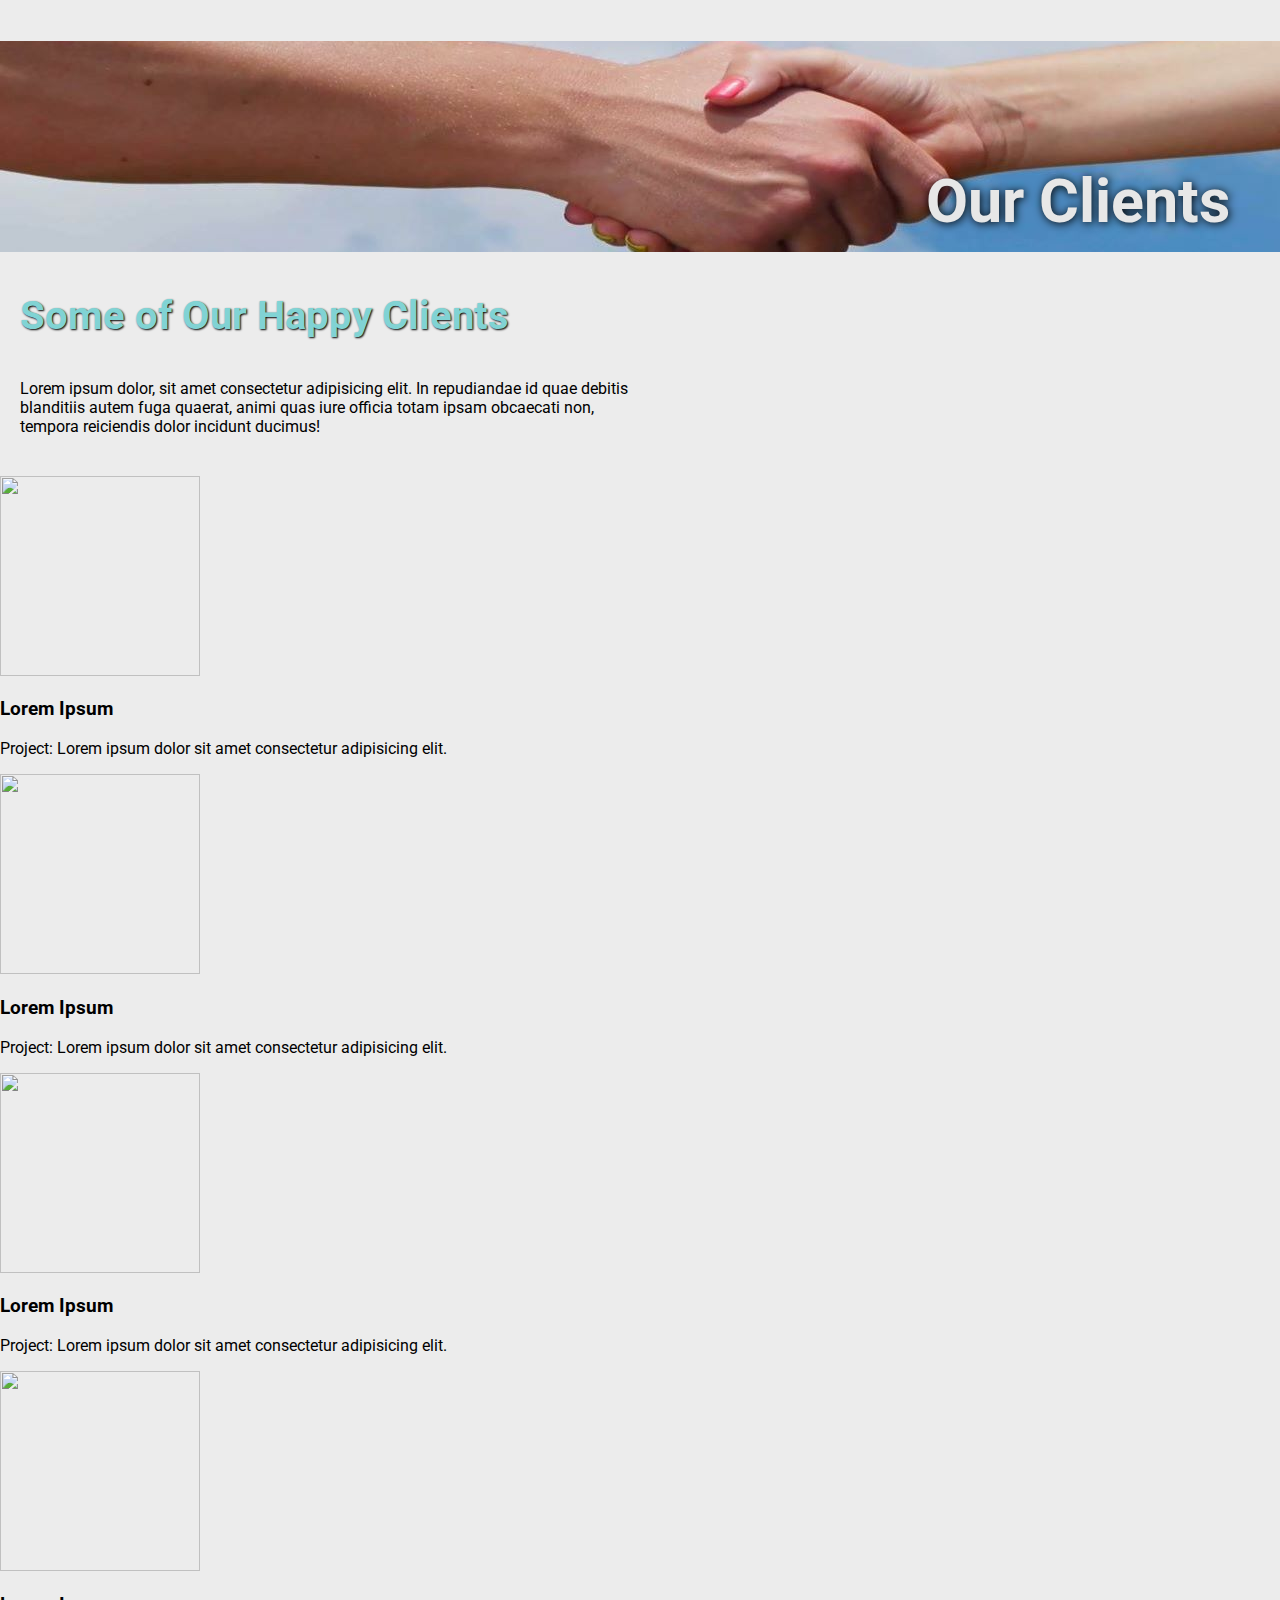
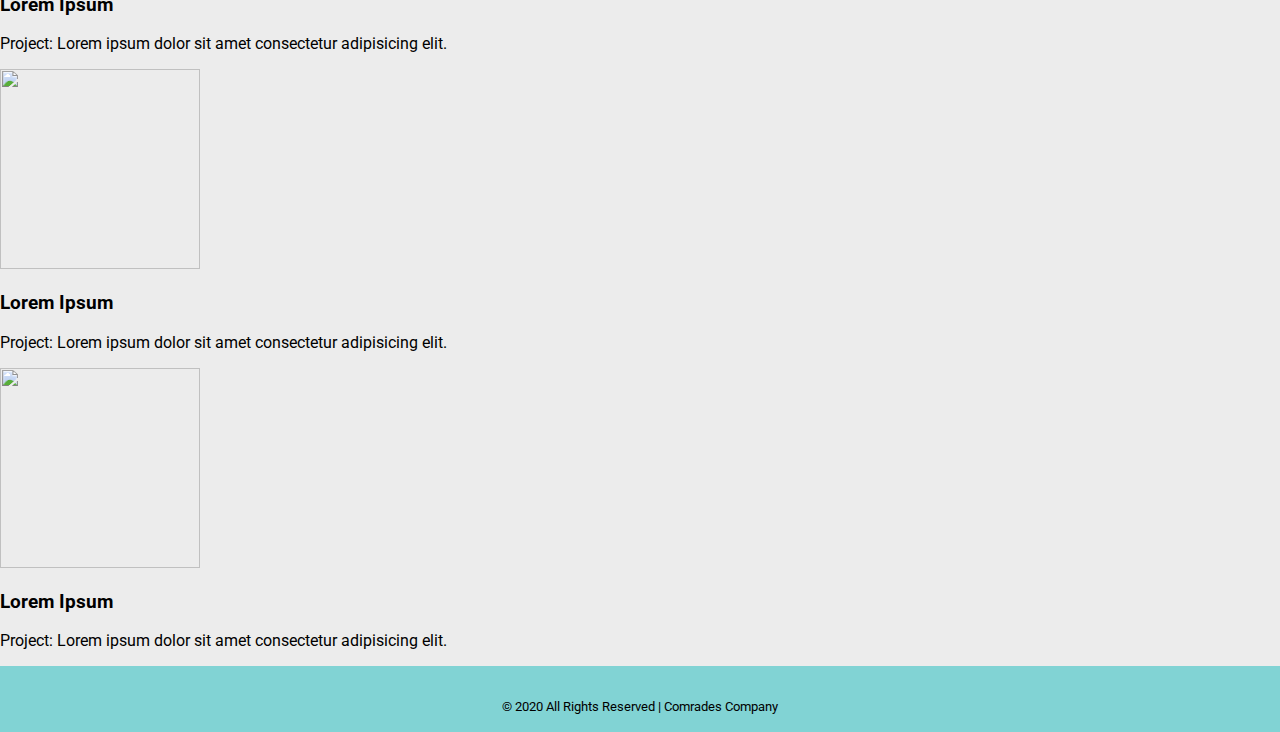
==== client.html @ 7070a00e "menambahkan bootstrap col pada client" ====
<!DOCTYPE html>
<html lang="en">
<head>
    <meta charset="UTF-8">
    <meta name="viewport" content="width=device-width, initial-scale=1.0">
    <link rel="stylesheet" href="css/style.css">
    <link rel="stylesheet" href="css/normalize.css">
    <link rel="stylesheet" href="css/all.min.css">
    <link rel="stylesheet" href="css/bootstrap.min.css">
    <link href="https://fonts.googleapis.com/css?family=Roboto&display=swap" rel="stylesheet">
    <title>Our Clients | Comrades.inc</title>
</head>
<body>
    <div class="header-client">
        <h1>Our Clients</h1>
        <h3>Some of Our Happy Clients</h3>
        <p>Lorem ipsum dolor, sit amet consectetur adipisicing elit. In repudiandae id quae debitis blanditiis autem fuga quaerat, animi quas iure officia totam ipsam obcaecati non, tempora reiciendis dolor incidunt ducimus!</p>
    </div>

    <div class="container client-box">
        <div class="row client-row">
            <div class="col-lg-4 col-md-6 col-sm-12 client-col">
                <div class="clients">
                    <img src="img/company.jpg" width="200px" height="200px" alt="">
                    <h3>Lorem Ipsum</h3>
                    <p>Project: Lorem ipsum dolor sit amet consectetur adipisicing elit.</p>
                </div>
            </div>
            <div class="col-lg-4 col-md-6 col-sm-12">
                <div class="clients">
                    <img src="img/company.jpg" width="200px" height="200px" alt="">
                    <h3>Lorem Ipsum</h3>
                    <p>Project: Lorem ipsum dolor sit amet consectetur adipisicing elit.</p>
                </div>
            </div>
            <div class="col-lg-4 col-md-6 col-sm-12">
                <div class="clients">
                    <img src="img/company.jpg" width="200px" height="200px" alt="">
                    <h3>Lorem Ipsum</h3>
                    <p>Project: Lorem ipsum dolor sit amet consectetur adipisicing elit.</p>
                </div>
            </div>
            <div class="col-lg-4 col-md-6 col-sm-12">
                <div class="clients">
                    <img src="img/company.jpg" width="200px" height="200px" alt="">
                    <h3>Lorem Ipsum</h3>
                    <p>Project: Lorem ipsum dolor sit amet consectetur adipisicing elit.</p>
                </div>
            </div>
            <div class="col-lg-4 col-md-6 col-sm-12">
                <div class="clients">
                    <img src="img/company.jpg" width="200px" height="200px" alt="">
                    <h3>Lorem Ipsum</h3>
                    <p>Project: Lorem ipsum dolor sit amet consectetur adipisicing elit.</p>
                </div>
            </div>
            <div class="col-lg-4 col-md-6 col-sm-12">
                <div class="clients">
                    <img src="img/company.jpg" width="200px" height="200px" alt="">
                    <h3>Lorem Ipsum</h3>
                    <p>Project: Lorem ipsum dolor sit amet consectetur adipisicing elit.</p>
                </div>
            </div>
        </div>
    </div>
    <!-- <div class="wrap-client">
        <ul>
            <li>
                <img src="img/company.jpg" width="200px" height="200px" alt="">
                <h3>Lorem Ipsum</h3>
                <p>Project: Lorem ipsum dolor sit amet consectetur adipisicing elit.</p>
            </li>

            <li>
                <img src="img/company.jpg" width="200px" height="200px" alt="">
                <h3>Lorem Ipsum</h3>
                <p>Project: Lorem ipsum, dolor sit amet consectetur adipisicing elit.</p>
            </li>

            <li>
                <img src="img/company.jpg" width="200px" height="200px" alt="">
                <h3>Lorem Ipsum</h3>
                <p>Project: Lorem ipsum dolor sit amet, consectetur adipisicing elit.</p>
            </li>

            <li>
                <img src="img/company.jpg" width="200px" height="200px" alt="">
                <h3>Lorem Ipsum</h3>
                <p>Project: Lorem ipsum dolor sit amet, consectetur adipisicing elit.</p>
            </li>

            <li>
                <img src="img/company.jpg" width="200px" height="200px" alt="">
                <h3>Lorem Ipsum</h3>
                <p>Project: Lorem ipsum dolor sit amet consectetur adipisicing elit.</p>
            </li>

            <li>
                <img src="img/company.jpg" width="200px" height="200px" alt="">
                <h3>Lorem Ipsum</h3>
                <p>Project: Lorem ipsum dolor sit amet consectetur, adipisicing elit.</p>
            </li>
        </ul>
    </div> -->

    <footer class="client-footer">
        <p>&copy; 2020 All Rights Reserved | Comrades Company </p> 
    </footer>

    <script src="js/all.min.js"></script>
    <script src="js/bootstrap.min.js"></script>
    <script src="js/jquery-3.4.1.slim.min.js"></script>
</body>
</html>
---- css/style.css ----
/* General */
body {
    font-family: 'Roboto' !important;
    background-color: #ececec !important;
}

/* Homepage */
.homepage-body {
    background-image: url(../img/sky-c.jpg);
}

.background img {
    max-width: 90%;
    max-height: 90%;
    position: absolute;
    right: 10px;
    top: 10%;
    opacity: 100%;
    z-index: -999;
}

.home-header {
    margin-top: 140px;
    margin-left: 40px;
}

.home-header #comp {
    font-size: 1.5em;
}

.home-header span {
    font-family: 'Trade Winds';
    font-size: 2.5em;
    color: #ffffff;
    text-shadow: 2px 2px 10px #000000;
}

.home-header h3 {
    margin-left: 50px;
    margin-top: -5px;
    font-style: italic;
    text-shadow: 1px 1px 2px #000000;
}

.judul {
    margin-top: 122px;
    margin-left: 50px;
    margin-bottom: 70px;
}

.judul h1 {
    font-size: 4em;
    font-family: 'Oswald';
    color: #81d3d4;
    text-shadow: 1px 1px 5px #000000;
}

.home-footer p {
    text-align: center;
    margin-top: 10px;
    font-size: 0.8em;
}

/* About Us */
.background-about {
    z-index: -99;
    top: 220px;
    left: 65%;
    position: absolute;
    max-width: 30%;
}

#about-h1,
.header-visi h1 {
    text-align: right;
    color: #e7e7e7;
    text-shadow: 1px 1px 10px #000000;
    box-sizing: border-box;
    padding-right: 50px;
    padding-top: 125px;
    font-size: 3.8em;
    font-weight: bold;
    margin-bottom: 30px;
    padding-bottom: 15px;
    background-image: url(../img/sky-c.jpg);
    background-position-y: -170px;
}

.header-about {
    box-shadow: 2px 2px 5px #000000;
    max-width: 60%;
    margin-left: 30px;
    border-radius: 20px;
    background: #81d3d415;
}

.header-about h3 {
    margin-left: 20px;
    font-size: 2.5em;
    text-shadow: 1px 1px 2px #000000;
    color: #81d3d4;
}

.header-about p {
    margin-left: 20px;
    margin-right: 10px;
    margin-bottom: 20px;
}

.wrap-judul {
    margin-right: 40px;
    margin-left: 50%;
    box-shadow: 2px 2px 10px #00000071;
    background-color: #ffffff57;
    border-radius: 10px;
    box-sizing: border-box;
    padding: 2px 10px;
}

#about-judul {
    font-size: 3em;
    color: #e7e7e7;
    text-shadow: 1px 1px 10px #00000081;
}

.partner-box {
    text-align: center;
    box-sizing: border-box;
    margin-top: 80px;
    margin-bottom: 30px;
}

.partner-box h2 {
    font-size: 3.3em;
    text-shadow: 1px 1px 2px #000000;
    color: #81d3d4;
    font-weight: bold;
}

.partner-box .partner-row .partners img {
    max-width: 200px;
    max-height: 200px;
    margin-bottom: 10px;
}

.partner-box .partner-row .partners {
    box-shadow: 1px 1px 5px #000000;
    padding: 10px;
    border-radius: 20px;
}

.partner-col {
    margin-bottom: 20px;
}

.about-footer,
.client-footer,
.svc-footer,
.visi-footer,
.contact-footer {
    text-align: center;
    padding-top: 20px;
    padding-bottom: 5px;
    background-color: #81d3d4;
    font-size: 0.8em;
}

/* Clients */
.header-client h1 {
    text-align: right;
    color: #e7e7e7;
    text-shadow: 1px 1px 10px #000000;
    box-sizing: border-box;
    padding-right: 50px;
    padding-top: 125px;
    font-size: 3.8em;
    font-weight: bold;
    margin-bottom: 30px;
    padding-bottom: 15px;
    background-image: url(../img/handshake-c.jpg);
    background-position-y: -170px;
}

.header-client h3 {
    margin-left: 20px;
    font-size: 2.5em;
    text-shadow: 1px 1px 2px #000000;
    color: #81d3d4;
}

.header-client p {
    margin-left: 20px;
    margin-right: 50%;
    margin-bottom: 40px;
}

.wrap-client {
    margin-bottom: 20px;
    margin-left: 50px;
}

.wrap-client ul li {
    display: inline-block;
    max-width: 30%;
    text-align: center;
    list-style: none;
    margin: 10px 5px;
    box-shadow: 2px 2px 10px #000000;
    border-radius: 20px;
    padding: 20px 5px;
}

.wrap-client ul li:hover {
    font-size: 1.1em;
    transition: all 0.3s;
}

/* Services */
.header-svc {
    text-align: right;
    color: #e7e7e7;
    text-shadow: 1px 1px 10px #000000;
    box-sizing: border-box;
    padding-right: 50px;
    padding-top: 125px;
    font-size: 3.8em;
    font-weight: bold;
    margin-bottom: 30px;
    padding-bottom: 15px;
    background-image: url(../img/sky-c.jpg);
    background-position-y: -170px;
}

.service {
    margin-top: 50px;
}

.service .row {
    margin-bottom: 30px;
    box-shadow: 2px 2px 10px #000000;
    border-radius: 20px;
    padding: 20px 0;
}

.service .image {
    text-align: center;
}

/* Visi & Misi */
.body-visi {
    background-color: #ffffff !important;
}

.visi-misi {
    text-align: center;
    box-shadow: 2px 2px 5px #000000;
}

.wrap-misi h3,
.wrap-visi h3 {
    margin-left: 20px;
    font-size: 3.5em;
    text-shadow: 1px 1px 2px #000000;
    color: #81d3d4;
}

.wrap-visi {
    text-align: center;
    border-radius: 20px;
    box-shadow: 2px 2px 10px #000000;
    max-width: 50%;
    margin-left: 25%;
    box-sizing: border-box;
    padding: 10px 30px 20px 0;
    margin-bottom: 50px;
}

.wrap-visi li {
    list-style: none;
    font-size: 1.5em;
}

.wrap-misi {
    text-align: left;
    margin-bottom: 0;
    padding: 30px 50px 50px 10px;
    background-color: #ececec;
}

.wrap-misi img {
    position: absolute;
    max-width: 48%;
    max-height: 48%;
    opacity: 40%;
    bottom: -220px;
    right: 100px;
}

.wrap-misi li {
    margin-right: 500px;
    margin-left: 50px;
}

/* Contact Us */
#header-contact {
    text-align: right;
    color: #e7e7e7;
    text-shadow: 1px 1px 10px #000000;
    box-sizing: border-box;
    padding-right: 50px;
    padding-top: 125px;
    font-size: 3.8em;
    font-weight: bold;
    margin-bottom: 30px;
    padding-bottom: 15px;
    background-image: url(../img/sky-c.jpg);
    background-position-y: -170px;
}

.contact {
    margin-top: 50px;
    margin-bottom: 20px;
}

.contact .form h3 {
    text-align: center;
    font-size: 2.5em;
    text-shadow: 1px 1px 2px #000000;
    color: #81d3d4;
}

.contact form {
    box-shadow: 2px 2px 10px #000000;
    padding: 20px 10px 30px 10px;
    border-radius: 20px;
    background-color: #ffffff6b;
}

.wrap-form {
    margin-left: 40px;
}

.wrap-form label {
    display: block;
    margin-bottom: 0;
    font-size: 1.2em;
}

.wrap-form input {
    margin-bottom: 15px;
    width: 70%;
    height: 2.5em;
    line-height: 2.5em;
    box-shadow: 1px 1px 2px #000000;
    border-radius: 5px;
}

.wrap-form input:focus {
    border-color: #81d3d4;
    transition: all 0.2s;
}

.contact form button {
    margin-left: 40px;
}

.contact_us a {
    text-decoration: none;
    display: inline-block;
    margin-left: 60px;
    margin-bottom: 10px;
    color: #000000;
}

.contact_us a:hover {
    text-decoration: none;
    color: #81d3d4;
    font-size: 1.1em;
    transition: all 0.2s;
}

.contact_us p {
    display: inline-block;
    margin-left: 5px;
}

.contact_us h3 {
    color: #81d3d4;
    text-shadow: 1px 1px 2px #000000;
    font-size: 2em;
    margin-left: 30px;
}

.contact_us {
    padding-top: 60px;
}
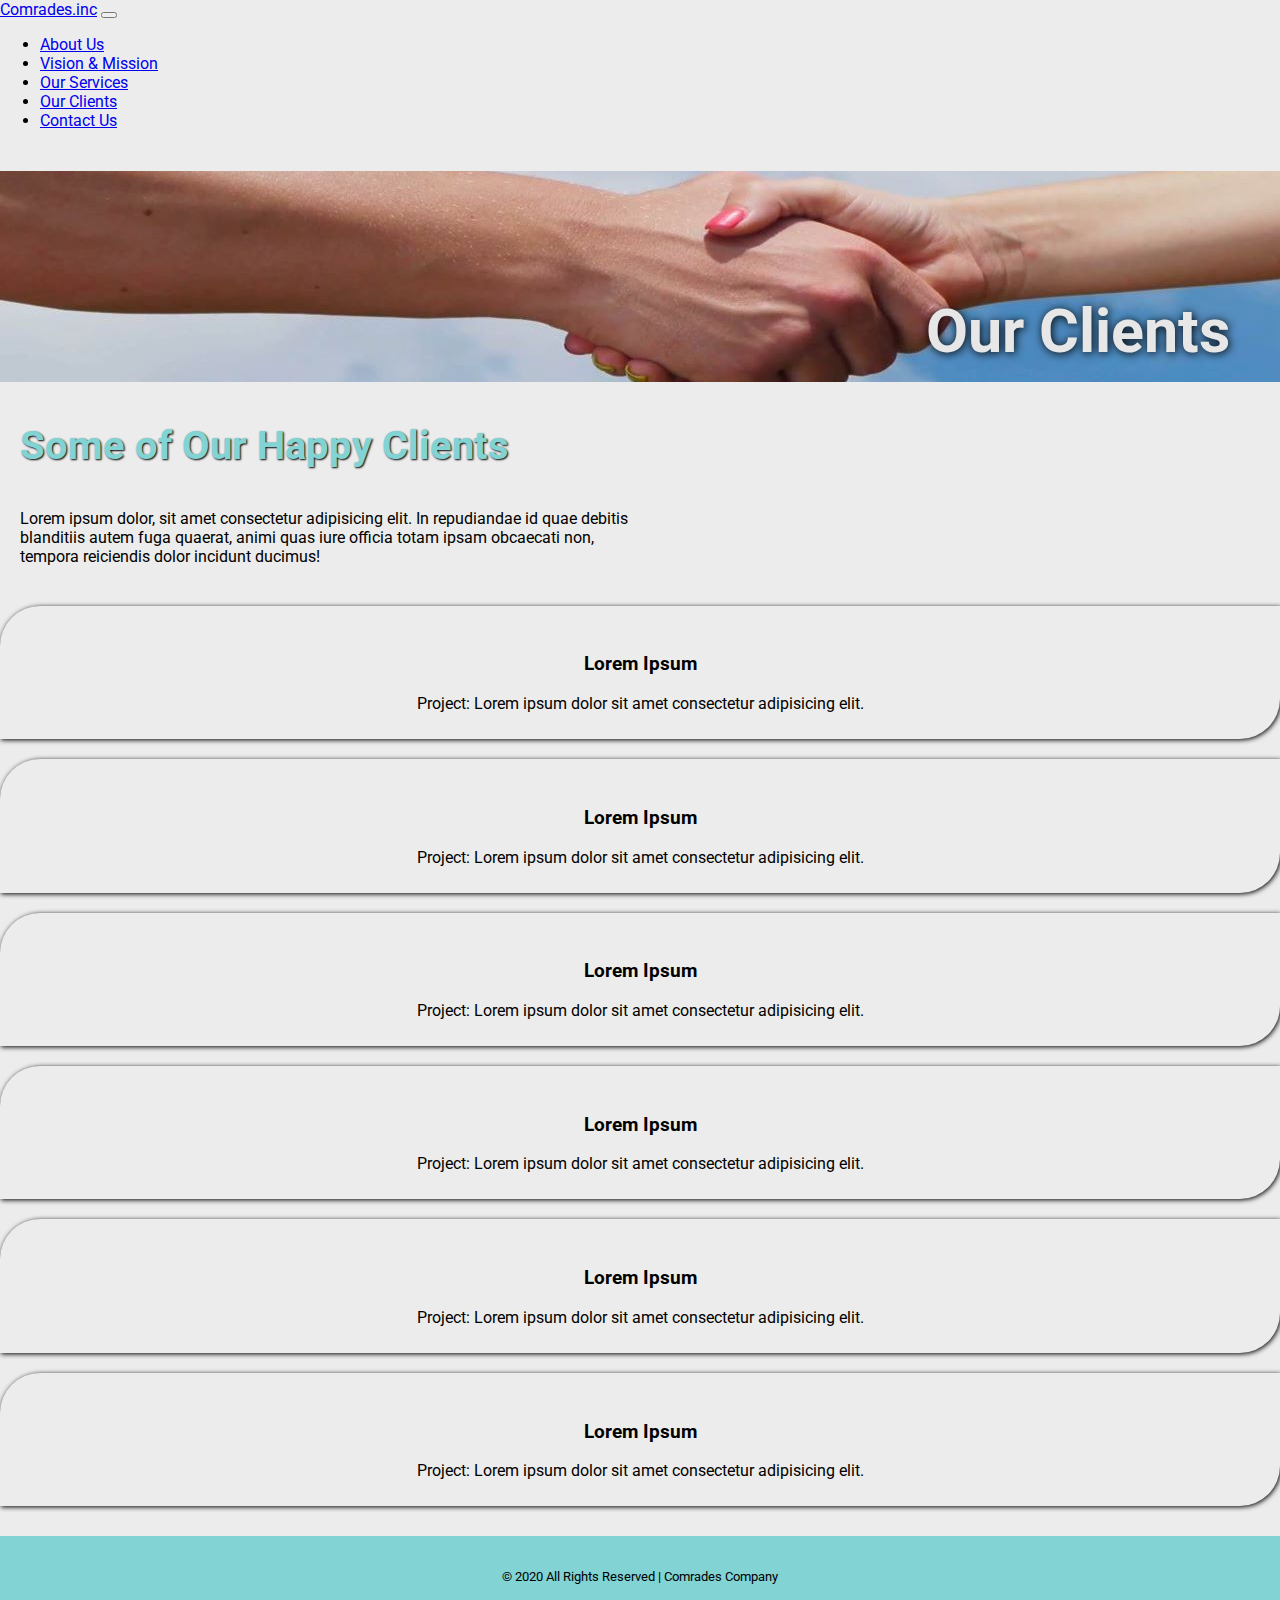
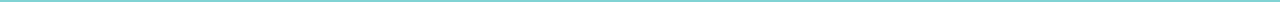
==== commit 3a7b1cc4: "menambahkan navbar" ====
--- a/client.html
+++ b/client.html
@@ -7,10 +7,42 @@
     <link rel="stylesheet" href="css/normalize.css">
     <link rel="stylesheet" href="css/all.min.css">
     <link rel="stylesheet" href="css/bootstrap.min.css">
+    <link rel="stylesheet" href="css/bootnavbar.css">
     <link href="https://fonts.googleapis.com/css?family=Roboto&display=swap" rel="stylesheet">
+    <link rel="stylesheet" href="https://cdnjs.cloudflare.com/ajax/libs/animate.css/3.7.0/animate.min.css">
     <title>Our Clients | Comrades.inc</title>
 </head>
 <body>
+    <nav class="navbar navbar-expand-lg navbar-light bg-light" id="main_navbar">
+        <a class="navbar-brand" href="home.html">Comrades.inc</a>
+        <button class="navbar-toggler" type="button" data-toggle="collapse" data-target="#navbarSupportedContent"
+            aria-controls="navbarSupportedContent" aria-expanded="false" aria-label="Toggle navigation">
+            <span class="navbar-toggler-icon"></span>
+        </button>
+      
+        <div class="collapse navbar-collapse" id="navbarSupportedContent">
+          <ul class="navbar-nav mr-auto">
+            <!-- <li class="nav-item active">
+              <a class="nav-link" href="home.html">About <span class="sr-only">(current)</span></a>
+            </li> -->
+            <li class="nav-item">
+              <a class="nav-link" href="about-us.html">About Us</a>
+            </li>
+            <li class="nav-item">
+                <a class="nav-link" href="visi-misi.html">Vision & Mission</a>
+            </li>
+            <li class="nav-item">
+                <a class="nav-link" href="services.html">Our Services</a>
+            </li>
+            <li class="nav-item active">
+                <a class="nav-link" href="client.html">Our Clients</a>
+            </li>
+            <li class="nav-item">
+                <a class="nav-link" href="contact.html">Contact Us</a>
+            </li>
+          </ul>
+        </div>
+    </nav>
     <div class="header-client">
         <h1>Our Clients</h1>
         <h3>Some of Our Happy Clients</h3>
@@ -21,87 +53,48 @@
         <div class="row client-row">
             <div class="col-lg-4 col-md-6 col-sm-12 client-col">
                 <div class="clients">
-                    <img src="img/company.jpg" width="200px" height="200px" alt="">
+                    <img src="img/company.jpg" alt="">
                     <h3>Lorem Ipsum</h3>
                     <p>Project: Lorem ipsum dolor sit amet consectetur adipisicing elit.</p>
                 </div>
             </div>
-            <div class="col-lg-4 col-md-6 col-sm-12">
+            <div class="col-lg-4 col-md-6 col-sm-12 client-col">
                 <div class="clients">
-                    <img src="img/company.jpg" width="200px" height="200px" alt="">
+                    <img src="img/company.jpg" alt="">
                     <h3>Lorem Ipsum</h3>
                     <p>Project: Lorem ipsum dolor sit amet consectetur adipisicing elit.</p>
                 </div>
             </div>
-            <div class="col-lg-4 col-md-6 col-sm-12">
+            <div class="col-lg-4 col-md-6 col-sm-12 client-col">
                 <div class="clients">
-                    <img src="img/company.jpg" width="200px" height="200px" alt="">
+                    <img src="img/company.jpg" alt="">
                     <h3>Lorem Ipsum</h3>
                     <p>Project: Lorem ipsum dolor sit amet consectetur adipisicing elit.</p>
                 </div>
             </div>
-            <div class="col-lg-4 col-md-6 col-sm-12">
+            <div class="col-lg-4 col-md-6 col-sm-12 client-col">
                 <div class="clients">
-                    <img src="img/company.jpg" width="200px" height="200px" alt="">
+                    <img src="img/company.jpg" alt="">
                     <h3>Lorem Ipsum</h3>
                     <p>Project: Lorem ipsum dolor sit amet consectetur adipisicing elit.</p>
                 </div>
             </div>
-            <div class="col-lg-4 col-md-6 col-sm-12">
+            <div class="col-lg-4 col-md-6 col-sm-12 client-col">
                 <div class="clients">
-                    <img src="img/company.jpg" width="200px" height="200px" alt="">
+                    <img src="img/company.jpg" alt="">
                     <h3>Lorem Ipsum</h3>
                     <p>Project: Lorem ipsum dolor sit amet consectetur adipisicing elit.</p>
                 </div>
             </div>
-            <div class="col-lg-4 col-md-6 col-sm-12">
+            <div class="col-lg-4 col-md-6 col-sm-12 client-col">
                 <div class="clients">
-                    <img src="img/company.jpg" width="200px" height="200px" alt="">
+                    <img src="img/company.jpg" alt="">
                     <h3>Lorem Ipsum</h3>
                     <p>Project: Lorem ipsum dolor sit amet consectetur adipisicing elit.</p>
                 </div>
             </div>
         </div>
     </div>
-    <!-- <div class="wrap-client">
-        <ul>
-            <li>
-                <img src="img/company.jpg" width="200px" height="200px" alt="">
-                <h3>Lorem Ipsum</h3>
-                <p>Project: Lorem ipsum dolor sit amet consectetur adipisicing elit.</p>
-            </li>
-
-            <li>
-                <img src="img/company.jpg" width="200px" height="200px" alt="">
-                <h3>Lorem Ipsum</h3>
-                <p>Project: Lorem ipsum, dolor sit amet consectetur adipisicing elit.</p>
-            </li>
-
-            <li>
-                <img src="img/company.jpg" width="200px" height="200px" alt="">
-                <h3>Lorem Ipsum</h3>
-                <p>Project: Lorem ipsum dolor sit amet, consectetur adipisicing elit.</p>
-            </li>
-
-            <li>
-                <img src="img/company.jpg" width="200px" height="200px" alt="">
-                <h3>Lorem Ipsum</h3>
-                <p>Project: Lorem ipsum dolor sit amet, consectetur adipisicing elit.</p>
-            </li>
-
-            <li>
-                <img src="img/company.jpg" width="200px" height="200px" alt="">
-                <h3>Lorem Ipsum</h3>
-                <p>Project: Lorem ipsum dolor sit amet consectetur adipisicing elit.</p>
-            </li>
-
-            <li>
-                <img src="img/company.jpg" width="200px" height="200px" alt="">
-                <h3>Lorem Ipsum</h3>
-                <p>Project: Lorem ipsum dolor sit amet consectetur, adipisicing elit.</p>
-            </li>
-        </ul>
-    </div> -->
 
     <footer class="client-footer">
         <p>&copy; 2020 All Rights Reserved | Comrades Company </p> 
@@ -110,5 +103,6 @@
     <script src="js/all.min.js"></script>
     <script src="js/bootstrap.min.js"></script>
     <script src="js/jquery-3.4.1.slim.min.js"></script>
+    <script src="js/bootnavbar.js"></script>
 </body>
 </html>--- a/css/style.css
+++ b/css/style.css
@@ -127,7 +127,10 @@
     text-align: center;
     box-sizing: border-box;
     margin-top: 80px;
-    margin-bottom: 30px;
+    border-radius: 20px 20px 0 0;
+    background-color: #e7e7e7;
+    box-shadow: 1px 1px 10px #000000;
+    padding: 20px
 }
 
 .partner-box h2 {
@@ -146,7 +149,7 @@
 .partner-box .partner-row .partners {
     box-shadow: 1px 1px 5px #000000;
     padding: 10px;
-    border-radius: 20px;
+    border-radius: 40px 0 40px 0;
 }
 
 .partner-col {
@@ -194,25 +197,26 @@
     margin-bottom: 40px;
 }
 
-.wrap-client {
+.client-box {
+    text-align: center;
+    margin-top: 40px;
+    margin-bottom: 30px;
+}
+
+.client-box img {
+    max-width: 200px;
+    max-height: 200px;
+    margin-bottom: 10px;
+}
+
+.client-box .client-col {
     margin-bottom: 20px;
-    margin-left: 50px;
-}
-
-.wrap-client ul li {
-    display: inline-block;
-    max-width: 30%;
-    text-align: center;
-    list-style: none;
-    margin: 10px 5px;
-    box-shadow: 2px 2px 10px #000000;
-    border-radius: 20px;
-    padding: 20px 5px;
-}
-
-.wrap-client ul li:hover {
-    font-size: 1.1em;
-    transition: all 0.3s;
+}
+
+.client-box .clients {
+    box-shadow: 1px 1px 5px #000000;
+    border-radius: 40px 0 40px 0;
+    padding: 10px;
 }
 
 /* Services */
@@ -237,6 +241,8 @@
 
 .service .row {
     margin-bottom: 30px;
+    margin-right: 10px;
+    margin-left: 10px;
     box-shadow: 2px 2px 10px #000000;
     border-radius: 20px;
     padding: 20px 0;
@@ -244,6 +250,7 @@
 
 .service .image {
     text-align: center;
+    margin-bottom: 10px;
 }
 
 /* Visi & Misi */
--- a/css/bootnavbar.css
+++ b/css/bootnavbar.css
@@ -0,0 +1,35 @@
+.dropdown-menu {
+    margin-top: 0;
+}
+.dropdown-menu .dropdown-toggle::after {
+    vertical-align: middle;
+    border-left: 4px solid;
+    border-bottom: 4px solid transparent;
+    border-top: 4px solid transparent;
+}
+.dropdown-menu .dropdown .dropdown-menu {
+    left: 100%;
+    top: 0%;
+    margin:0 20px;
+    border-width: 0;
+}
+.dropdown-menu .dropdown .dropdown-menu.left {
+    right: 100%;
+    left: auto;
+}
+
+.dropdown-menu > li a:hover,
+.dropdown-menu > li.show {
+	background: #007bff;
+	color: white;
+}
+.dropdown-menu > li.show > a{
+	color: white;
+}
+
+@media (min-width: 768px) {
+    .dropdown-menu .dropdown .dropdown-menu {
+        margin:0;
+        border-width: 1px;
+    }
+}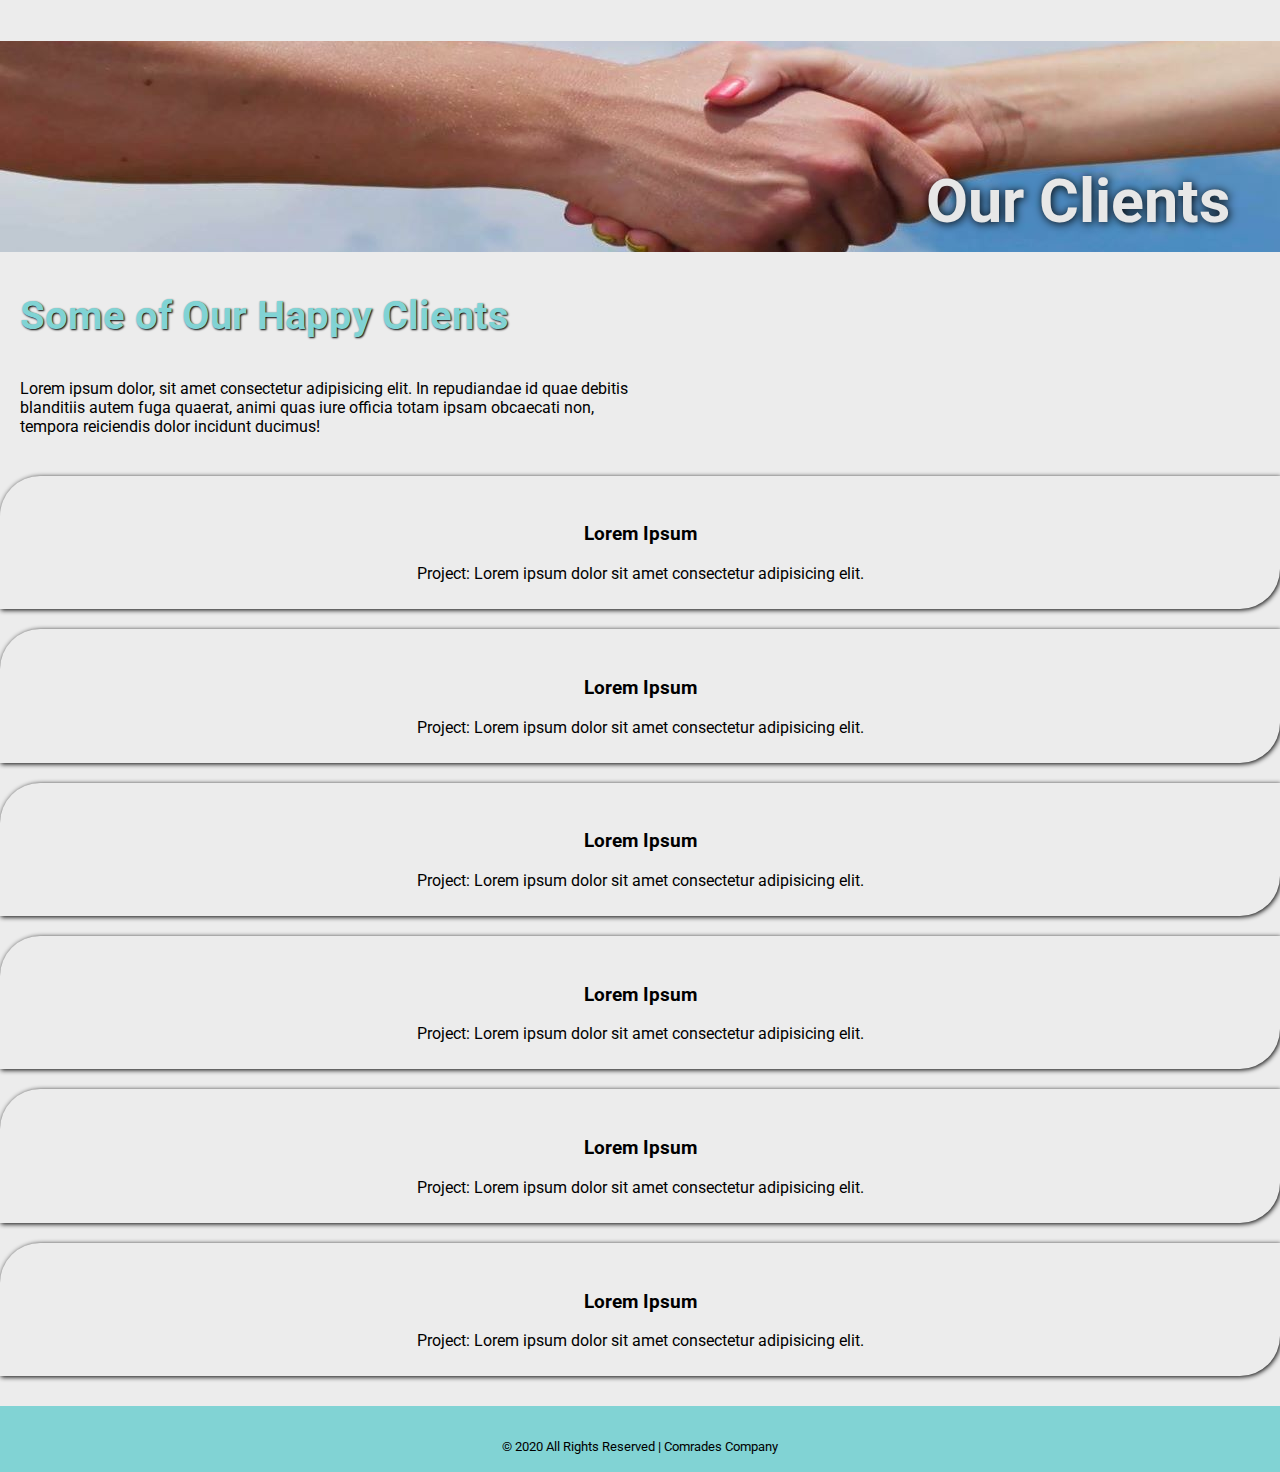
==== commit b03655be: "menghapus navbar" ====
--- a/client.html
+++ b/client.html
@@ -7,42 +7,10 @@
     <link rel="stylesheet" href="css/normalize.css">
     <link rel="stylesheet" href="css/all.min.css">
     <link rel="stylesheet" href="css/bootstrap.min.css">
-    <link rel="stylesheet" href="css/bootnavbar.css">
     <link href="https://fonts.googleapis.com/css?family=Roboto&display=swap" rel="stylesheet">
-    <link rel="stylesheet" href="https://cdnjs.cloudflare.com/ajax/libs/animate.css/3.7.0/animate.min.css">
     <title>Our Clients | Comrades.inc</title>
 </head>
 <body>
-    <nav class="navbar navbar-expand-lg navbar-light bg-light" id="main_navbar">
-        <a class="navbar-brand" href="home.html">Comrades.inc</a>
-        <button class="navbar-toggler" type="button" data-toggle="collapse" data-target="#navbarSupportedContent"
-            aria-controls="navbarSupportedContent" aria-expanded="false" aria-label="Toggle navigation">
-            <span class="navbar-toggler-icon"></span>
-        </button>
-      
-        <div class="collapse navbar-collapse" id="navbarSupportedContent">
-          <ul class="navbar-nav mr-auto">
-            <!-- <li class="nav-item active">
-              <a class="nav-link" href="home.html">About <span class="sr-only">(current)</span></a>
-            </li> -->
-            <li class="nav-item">
-              <a class="nav-link" href="about-us.html">About Us</a>
-            </li>
-            <li class="nav-item">
-                <a class="nav-link" href="visi-misi.html">Vision & Mission</a>
-            </li>
-            <li class="nav-item">
-                <a class="nav-link" href="services.html">Our Services</a>
-            </li>
-            <li class="nav-item active">
-                <a class="nav-link" href="client.html">Our Clients</a>
-            </li>
-            <li class="nav-item">
-                <a class="nav-link" href="contact.html">Contact Us</a>
-            </li>
-          </ul>
-        </div>
-    </nav>
     <div class="header-client">
         <h1>Our Clients</h1>
         <h3>Some of Our Happy Clients</h3>
@@ -103,6 +71,5 @@
     <script src="js/all.min.js"></script>
     <script src="js/bootstrap.min.js"></script>
     <script src="js/jquery-3.4.1.slim.min.js"></script>
-    <script src="js/bootnavbar.js"></script>
 </body>
 </html>--- a/css/style.css
+++ b/css/style.css
@@ -2,6 +2,12 @@
 body {
     font-family: 'Roboto' !important;
     background-color: #ececec !important;
+}
+
+/* Navbar */
+#main_navbar {
+    box-shadow: 1px 1px 5px #000000;
+    background-color: blue;
 }
 
 /* Homepage */
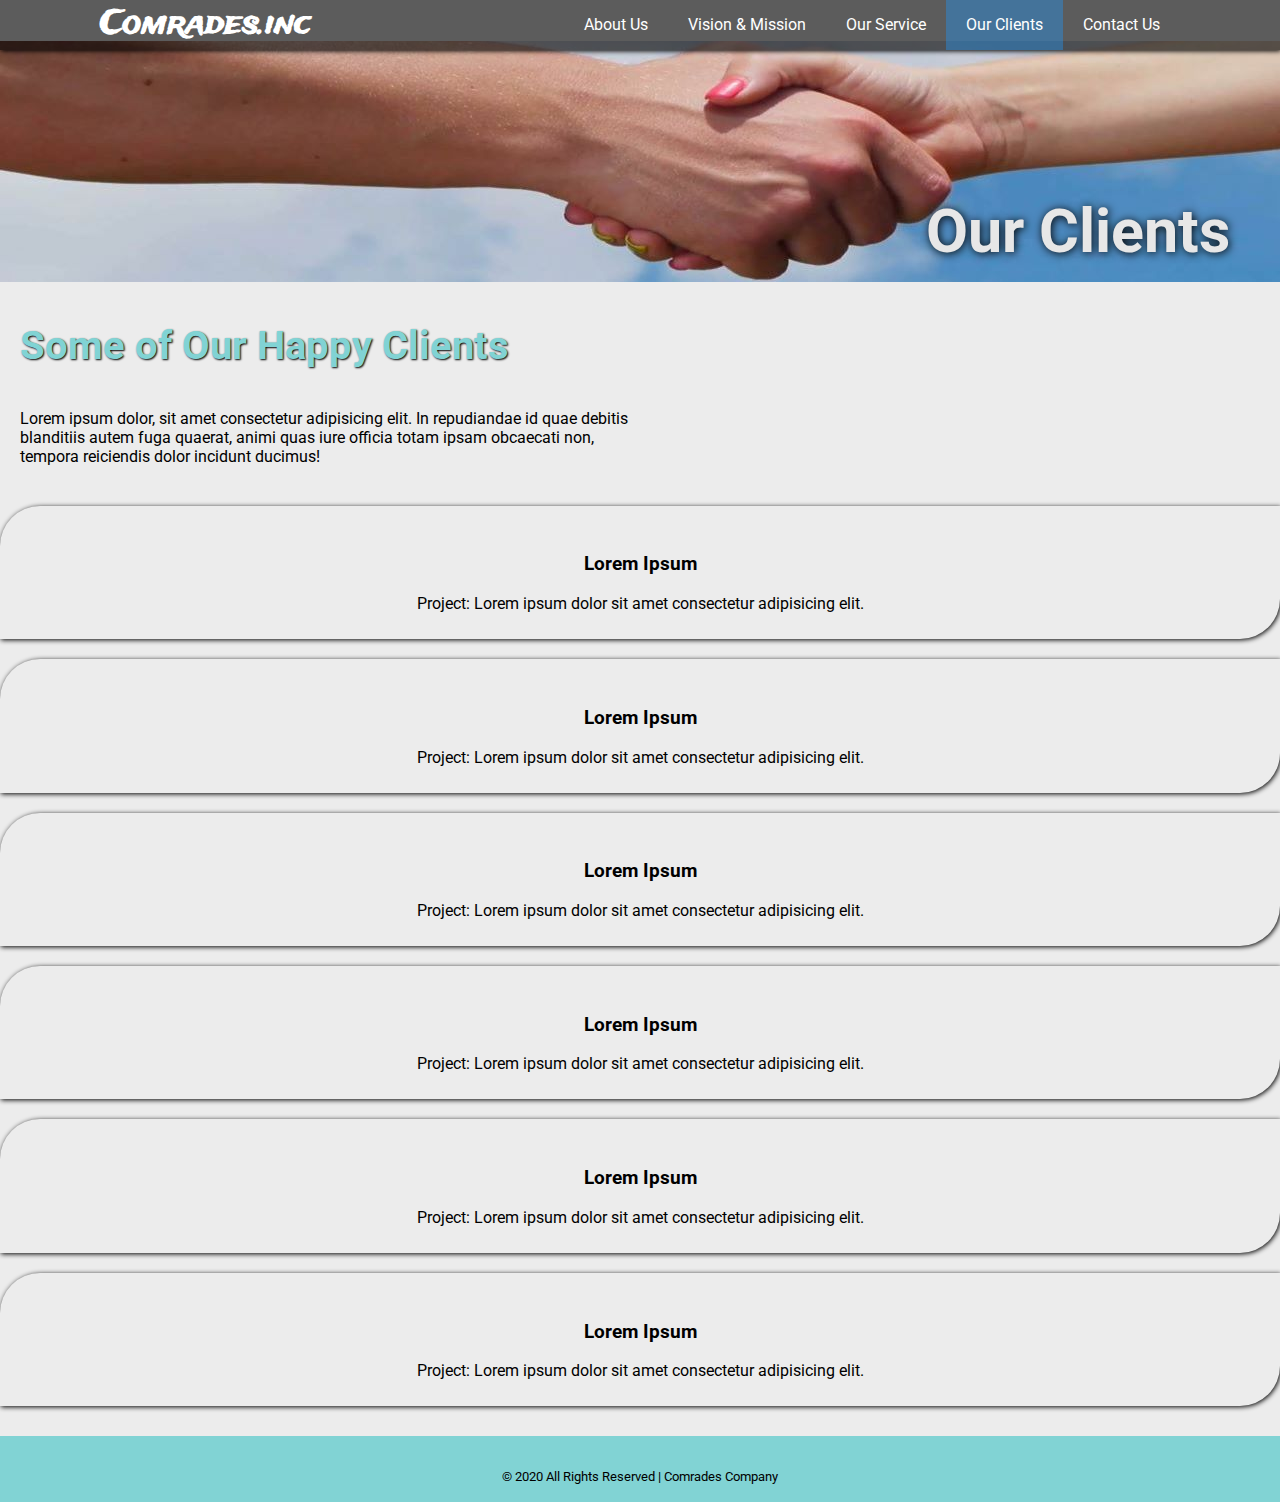
==== commit c542fc3d: "styling navbar desktop screen" ====
--- a/client.html
+++ b/client.html
@@ -3,14 +3,29 @@
 <head>
     <meta charset="UTF-8">
     <meta name="viewport" content="width=device-width, initial-scale=1.0">
+    <link rel="stylesheet" href="css/main_style.css">
     <link rel="stylesheet" href="css/style.css">
     <link rel="stylesheet" href="css/normalize.css">
     <link rel="stylesheet" href="css/all.min.css">
     <link rel="stylesheet" href="css/bootstrap.min.css">
-    <link href="https://fonts.googleapis.com/css?family=Roboto&display=swap" rel="stylesheet">
+    <link href="https://fonts.googleapis.com/css?family=Oswald|Oxanium|Roboto|Trade+Winds&display=swap"
+    rel="stylesheet">
     <title>Our Clients | Comrades.inc</title>
 </head>
 <body>
+    <header class="navbar">
+        <a href="home.html" class="logo">Comrades.inc</a>
+        <nav>
+          <ul>
+            <li><a href="about-us.html">About Us</a></li>
+            <li><a href="visi-misi.html">Vision & Mission</a></li>
+            <li><a href="services.html">Our Service</a></li>
+            <li><a href="client.html" class="active">Our Clients</a></li>
+            <li><a href="contact.html">Contact Us</a></li>
+          </ul>
+        </nav>
+    </header>
+
     <div class="header-client">
         <h1>Our Clients</h1>
         <h3>Some of Our Happy Clients</h3>
@@ -71,5 +86,6 @@
     <script src="js/all.min.js"></script>
     <script src="js/bootstrap.min.js"></script>
     <script src="js/jquery-3.4.1.slim.min.js"></script>
+    <script src="js/theme.js"></script>
 </body>
 </html>--- a/css/main_style.css
+++ b/css/main_style.css
@@ -0,0 +1,424 @@
+/* General */
+body {
+    font-family: 'Roboto' !important;
+    background-color: #ececec !important;
+}
+
+/* Navbar */
+.navbar {
+    background-color:#0000009c;
+    position: absolute !important;
+    box-shadow: 1px 1px 5px #000000;
+}
+.logo {
+    text-decoration: none;
+    font-size: 2em !important;
+    font-family: 'Trade Winds';
+}
+
+.logo:hover {
+    text-decoration: none;
+}
+
+header nav ul li a:hover, header nav ul li a.active {
+	color: #FFF;
+	background: #2195f369 !important;
+}
+/* Homepage */
+.homepage-body {
+    background-image: url(../img/sky-c.jpg);
+    margin-top: 0;
+}
+
+.background img {
+    max-width: 90%;
+    max-height: 90%;
+    position: absolute;
+    right: 10px;
+    top: 10%;
+    opacity: 100%;
+    z-index: -999;
+}
+
+.home-header {
+    margin-top: 140px;
+    margin-left: 40px;
+}
+
+.home-header #comp {
+    font-size: 1.5em;
+}
+
+.home-header span {
+    font-family: 'Trade Winds';
+    font-size: 2.5em;
+    color: #ffffff;
+    text-shadow: 2px 2px 10px #000000;
+}
+
+.home-header h3 {
+    margin-left: 50px;
+    margin-top: -5px;
+    font-style: italic;
+    text-shadow: 1px 1px 2px #000000;
+}
+
+.judul {
+    margin-top: 122px;
+    margin-left: 50px;
+    margin-bottom: 70px;
+}
+
+.judul h1 {
+    font-size: 4em;
+    font-family: 'Oswald';
+    color: #81d3d4;
+    text-shadow: 1px 1px 5px #000000;
+}
+
+.home-footer p {
+    text-align: center;
+    margin-top: 10px;
+    font-size: 0.8em;
+}
+
+/* About Us */
+.background-about {
+    z-index: -99;
+    top: 220px;
+    left: 65%;
+    position: absolute;
+    max-width: 30%;
+}
+
+#about-h1,
+.header-visi h1 {
+    text-align: right;
+    color: #e7e7e7;
+    text-shadow: 1px 1px 10px #000000;
+    box-sizing: border-box;
+    padding-right: 50px;
+    padding-top: 155px;
+    font-size: 3.8em;
+    font-weight: bold;
+    margin-bottom: 30px;
+    padding-bottom: 15px;
+    background-image: url(../img/sky-c.jpg);
+    background-position-y: -170px;
+}
+
+.header-about {
+    box-shadow: 2px 2px 5px #000000;
+    max-width: 60%;
+    margin-left: 30px;
+    border-radius: 20px;
+    background: #81d3d415;
+}
+
+.header-about h3 {
+    margin-left: 20px;
+    font-size: 2.5em;
+    text-shadow: 1px 1px 2px #000000;
+    color: #81d3d4;
+}
+
+.header-about p {
+    margin-left: 20px;
+    margin-right: 10px;
+    margin-bottom: 20px;
+}
+
+.wrap-judul {
+    margin-right: 40px;
+    margin-left: 50%;
+    box-shadow: 2px 2px 10px #00000071;
+    background-color: #ffffff57;
+    border-radius: 10px;
+    box-sizing: border-box;
+    padding: 2px 10px;
+}
+
+#about-judul {
+    font-size: 3em;
+    color: #e7e7e7;
+    text-shadow: 1px 1px 10px #00000081;
+}
+
+.partner-box {
+    text-align: center;
+    box-sizing: border-box;
+    margin-top: 80px;
+    border-radius: 20px 20px 0 0;
+    background-color: #e7e7e7;
+    box-shadow: 1px 1px 10px #000000;
+    padding: 20px
+}
+
+.partner-box h2 {
+    font-size: 3.3em;
+    text-shadow: 1px 1px 2px #000000;
+    color: #81d3d4;
+    font-weight: bold;
+}
+
+.partner-box .partner-row .partners img {
+    max-width: 200px;
+    max-height: 200px;
+    margin-bottom: 10px;
+}
+
+.partner-box .partner-row .partners {
+    box-shadow: 1px 1px 5px #000000;
+    padding: 10px;
+    border-radius: 40px 0 40px 0;
+}
+
+.partner-col {
+    margin-bottom: 20px;
+}
+
+.about-footer,
+.client-footer,
+.svc-footer,
+.visi-footer,
+.contact-footer {
+    text-align: center;
+    padding-top: 20px;
+    padding-bottom: 5px;
+    background-color: #81d3d4;
+    font-size: 0.8em;
+}
+
+/* Clients */
+.header-client h1 {
+    text-align: right;
+    color: #e7e7e7;
+    text-shadow: 1px 1px 10px #000000;
+    box-sizing: border-box;
+    padding-right: 50px;
+    padding-top: 155px;
+    font-size: 3.8em;
+    font-weight: bold;
+    margin-bottom: 30px;
+    padding-bottom: 15px;
+    background-image: url(../img/handshake-c.jpg);
+    background-position-y: -170px;
+}
+
+.header-client h3 {
+    margin-left: 20px;
+    font-size: 2.5em;
+    text-shadow: 1px 1px 2px #000000;
+    color: #81d3d4;
+}
+
+.header-client p {
+    margin-left: 20px;
+    margin-right: 50%;
+    margin-bottom: 40px;
+}
+
+.client-box {
+    text-align: center;
+    margin-top: 40px;
+    margin-bottom: 30px;
+}
+
+.client-box img {
+    max-width: 200px;
+    max-height: 200px;
+    margin-bottom: 10px;
+}
+
+.client-box .client-col {
+    margin-bottom: 20px;
+}
+
+.client-box .clients {
+    box-shadow: 1px 1px 5px #000000;
+    border-radius: 40px 0 40px 0;
+    padding: 10px;
+}
+
+/* Services */
+.header-svc {
+    text-align: right;
+    color: #e7e7e7;
+    text-shadow: 1px 1px 10px #000000;
+    box-sizing: border-box;
+    padding-right: 50px;
+    padding-top: 155px;
+    font-size: 3.8em;
+    font-weight: bold;
+    margin-bottom: 30px;
+    padding-bottom: 15px;
+    background-image: url(../img/sky-c.jpg);
+    background-position-y: -170px;
+}
+
+.service {
+    margin-top: 50px;
+}
+
+.service .row {
+    margin-bottom: 30px;
+    margin-right: 10px;
+    margin-left: 10px;
+    box-shadow: 2px 2px 10px #000000;
+    border-radius: 20px;
+    padding: 20px 0;
+}
+
+.service .image {
+    text-align: center;
+    margin-bottom: 10px;
+}
+
+/* Visi & Misi */
+.body-visi {
+    background-color: #ffffff !important;
+}
+
+.visi-misi {
+    text-align: center;
+    box-shadow: 2px 2px 5px #000000;
+}
+
+.wrap-misi h3,
+.wrap-visi h3 {
+    margin-left: 20px;
+    font-size: 3.5em;
+    text-shadow: 1px 1px 2px #000000;
+    color: #81d3d4;
+}
+
+.wrap-visi {
+    text-align: center;
+    border-radius: 20px;
+    box-shadow: 2px 2px 10px #000000;
+    max-width: 50%;
+    margin-left: 25%;
+    box-sizing: border-box;
+    padding: 10px 30px 20px 0;
+    margin-bottom: 50px;
+}
+
+.wrap-visi li {
+    list-style: none;
+    font-size: 1.5em;
+}
+
+.wrap-misi {
+    text-align: left;
+    margin-bottom: 0;
+    padding: 30px 50px 50px 10px;
+    background-color: #ececec;
+}
+
+.wrap-misi img {
+    position: absolute;
+    max-width: 48%;
+    max-height: 48%;
+    opacity: 40%;
+    bottom: -220px;
+    right: 100px;
+}
+
+.wrap-misi li {
+    margin-right: 500px;
+    margin-left: 50px;
+}
+
+/* Contact Us */
+#header-contact {
+    text-align: right;
+    color: #e7e7e7;
+    text-shadow: 1px 1px 10px #000000;
+    box-sizing: border-box;
+    padding-right: 50px;
+    padding-top: 155px;
+    font-size: 3.8em;
+    font-weight: bold;
+    margin-bottom: 30px;
+    padding-bottom: 15px;
+    background-image: url(../img/sky-c.jpg);
+    background-position-y: -170px;
+}
+
+.contact {
+    margin-top: 50px;
+    margin-bottom: 20px;
+}
+
+.contact .form h3 {
+    text-align: center;
+    font-size: 2.5em;
+    text-shadow: 1px 1px 2px #000000;
+    color: #81d3d4;
+}
+
+.contact form {
+    box-shadow: 2px 2px 10px #000000;
+    padding: 20px 10px 30px 10px;
+    border-radius: 20px;
+    background-color: #ffffff6b;
+}
+
+.wrap-form {
+    margin-left: 40px;
+}
+
+.wrap-form label {
+    display: block;
+    margin-bottom: 0;
+    font-size: 1.2em;
+}
+
+.wrap-form input {
+    margin-bottom: 15px;
+    width: 70%;
+    height: 2.5em;
+    line-height: 2.5em;
+    box-shadow: 1px 1px 2px #000000;
+    border-radius: 5px;
+}
+
+.wrap-form input:focus {
+    border-color: #81d3d4;
+    transition: all 0.2s;
+}
+
+.contact form button {
+    margin-left: 40px;
+}
+
+.contact_us a {
+    text-decoration: none;
+    display: inline-block;
+    margin-left: 60px;
+    margin-bottom: 10px;
+    color: #000000;
+}
+
+.contact_us a:hover {
+    text-decoration: none;
+    color: #81d3d4;
+    font-size: 1.1em;
+    transition: all 0.2s;
+}
+
+.contact_us p {
+    display: inline-block;
+    margin-left: 5px;
+}
+
+.contact_us h3 {
+    color: #81d3d4;
+    text-shadow: 1px 1px 2px #000000;
+    font-size: 2em;
+    margin-left: 30px;
+}
+
+.contact_us {
+    padding-top: 60px;
+}--- a/css/style.css
+++ b/css/style.css
@@ -1,409 +1,144 @@
-/* General */
 body {
-    font-family: 'Roboto' !important;
-    background-color: #ececec !important;
+	margin: 0;
+	padding: 0;
+	font-family: 'Roboto Condensed';
+	background: #C1C1C1;
 }
 
-/* Navbar */
-#main_navbar {
-    box-shadow: 1px 1px 5px #000000;
-    background-color: blue;
+/* Header */
+header {
+	position: absolute;
+	top: 0;
+	left: 0;
+	padding: 0 100px;
+	background: #262626;
+	width: 100%;
+	box-sizing: border-box;
 }
 
-/* Homepage */
-.homepage-body {
-    background-image: url(../img/sky-c.jpg);
+/* LOGO */
+header .logo {
+	color: #FFF;
+	height: 50px;
+	line-height: 50px;
+	font-size: 24px;
+	float: left;
+	font-weight: bold;
 }
 
-.background img {
-    max-width: 90%;
-    max-height: 90%;
-    position: absolute;
-    right: 10px;
-    top: 10%;
-    opacity: 100%;
-    z-index: -999;
+/* Dropdown Nav */
+header nav {
+	float: right;
 }
 
-.home-header {
-    margin-top: 140px;
-    margin-left: 40px;
+/* UL */
+header nav ul {
+	margin: 0;
+	padding: 0;
+	display: flex;
 }
 
-.home-header #comp {
-    font-size: 1.5em;
+/* Nav Items */
+header nav ul li {
+	list-style: none;
+	position: relative;
 }
 
-.home-header span {
-    font-family: 'Trade Winds';
-    font-size: 2.5em;
-    color: #ffffff;
-    text-shadow: 2px 2px 10px #000000;
+/* Sub-menu */
+header nav ul li.sub-menu:before {
+	content: '\f0d7';
+	font-family: fontAwesome;
+	position: absolute;
+	line-height: 50px;
+	color: #FFF;
+	right: 5px;
+	cursor: pointer;
 }
 
-.home-header h3 {
-    margin-left: 50px;
-    margin-top: -5px;
-    font-style: italic;
-    text-shadow: 1px 1px 2px #000000;
+header nav ul li.active.sub-menu:before {
+	content: '\f0d8';
 }
 
-.judul {
-    margin-top: 122px;
-    margin-left: 50px;
-    margin-bottom: 70px;
+header nav ul li ul {
+	position: absolute;
+	left: 0;
+	background: #333;
+	display: none;
 }
 
-.judul h1 {
-    font-size: 4em;
-    font-family: 'Oswald';
-    color: #81d3d4;
-    text-shadow: 1px 1px 5px #000000;
+header nav ul li.active ul {
+	display: block;
 }
 
-.home-footer p {
-    text-align: center;
-    margin-top: 10px;
-    font-size: 0.8em;
+header nav ul li ul li {
+	display: block;
+	width: 200px;
 }
 
-/* About Us */
-.background-about {
-    z-index: -99;
-    top: 220px;
-    left: 65%;
-    position: absolute;
-    max-width: 30%;
+header nav ul li a {
+	height: 50px;
+	line-height: 50px;
+	padding: 0 20px;
+	color: #FFF;
+	text-decoration: none;
+    display: block;
+    cursor: pointer;
 }
 
-#about-h1,
-.header-visi h1 {
-    text-align: right;
-    color: #e7e7e7;
-    text-shadow: 1px 1px 10px #000000;
-    box-sizing: border-box;
-    padding-right: 50px;
-    padding-top: 125px;
-    font-size: 3.8em;
-    font-weight: bold;
-    margin-bottom: 30px;
-    padding-bottom: 15px;
-    background-image: url(../img/sky-c.jpg);
-    background-position-y: -170px;
+header nav ul li a:hover, header nav ul li a.active {
+	color: #FFF;
+	background: #2196f3;
 }
 
-.header-about {
-    box-shadow: 2px 2px 5px #000000;
-    max-width: 60%;
-    margin-left: 30px;
-    border-radius: 20px;
-    background: #81d3d415;
+/* Toggle Button */
+.menu-toggle {
+	color: #FFF;
+	float: right;
+	line-height: 50px;
+	font-size: 24px;
+	cursor: pointer;
+	display: none;
 }
 
-.header-about h3 {
-    margin-left: 20px;
-    font-size: 2.5em;
-    text-shadow: 1px 1px 2px #000000;
-    color: #81d3d4;
+/* Media Queries */
+@media (max-width: 991px) {
+	header {
+		padding: 0 20px;
+	}
+
+	.menu-toggle {
+		display: block;
+	}
+
+	header nav {
+		position: absolute;
+		width: 100%;
+		height: calc(100vh - 50px);
+		background: #333;
+		top: 50px;
+		left: -100%;
+		transition: 0.5s;
+	}
+
+	header nav.active {
+		left: 0;
+	}
+
+	header nav ul {
+		display: block;
+		text-align: center;
+	}
+
+	header nav ul li a {
+		border-bottom: 1px solid rgba(0,0,0,.2);
+	}
+
+	header nav ul li.active ul {
+		position: relative;
+		background: #003e6f;
+	}
+
+	header nav ul li ul li {
+		width: 100%;
+	}
 }
-
-.header-about p {
-    margin-left: 20px;
-    margin-right: 10px;
-    margin-bottom: 20px;
-}
-
-.wrap-judul {
-    margin-right: 40px;
-    margin-left: 50%;
-    box-shadow: 2px 2px 10px #00000071;
-    background-color: #ffffff57;
-    border-radius: 10px;
-    box-sizing: border-box;
-    padding: 2px 10px;
-}
-
-#about-judul {
-    font-size: 3em;
-    color: #e7e7e7;
-    text-shadow: 1px 1px 10px #00000081;
-}
-
-.partner-box {
-    text-align: center;
-    box-sizing: border-box;
-    margin-top: 80px;
-    border-radius: 20px 20px 0 0;
-    background-color: #e7e7e7;
-    box-shadow: 1px 1px 10px #000000;
-    padding: 20px
-}
-
-.partner-box h2 {
-    font-size: 3.3em;
-    text-shadow: 1px 1px 2px #000000;
-    color: #81d3d4;
-    font-weight: bold;
-}
-
-.partner-box .partner-row .partners img {
-    max-width: 200px;
-    max-height: 200px;
-    margin-bottom: 10px;
-}
-
-.partner-box .partner-row .partners {
-    box-shadow: 1px 1px 5px #000000;
-    padding: 10px;
-    border-radius: 40px 0 40px 0;
-}
-
-.partner-col {
-    margin-bottom: 20px;
-}
-
-.about-footer,
-.client-footer,
-.svc-footer,
-.visi-footer,
-.contact-footer {
-    text-align: center;
-    padding-top: 20px;
-    padding-bottom: 5px;
-    background-color: #81d3d4;
-    font-size: 0.8em;
-}
-
-/* Clients */
-.header-client h1 {
-    text-align: right;
-    color: #e7e7e7;
-    text-shadow: 1px 1px 10px #000000;
-    box-sizing: border-box;
-    padding-right: 50px;
-    padding-top: 125px;
-    font-size: 3.8em;
-    font-weight: bold;
-    margin-bottom: 30px;
-    padding-bottom: 15px;
-    background-image: url(../img/handshake-c.jpg);
-    background-position-y: -170px;
-}
-
-.header-client h3 {
-    margin-left: 20px;
-    font-size: 2.5em;
-    text-shadow: 1px 1px 2px #000000;
-    color: #81d3d4;
-}
-
-.header-client p {
-    margin-left: 20px;
-    margin-right: 50%;
-    margin-bottom: 40px;
-}
-
-.client-box {
-    text-align: center;
-    margin-top: 40px;
-    margin-bottom: 30px;
-}
-
-.client-box img {
-    max-width: 200px;
-    max-height: 200px;
-    margin-bottom: 10px;
-}
-
-.client-box .client-col {
-    margin-bottom: 20px;
-}
-
-.client-box .clients {
-    box-shadow: 1px 1px 5px #000000;
-    border-radius: 40px 0 40px 0;
-    padding: 10px;
-}
-
-/* Services */
-.header-svc {
-    text-align: right;
-    color: #e7e7e7;
-    text-shadow: 1px 1px 10px #000000;
-    box-sizing: border-box;
-    padding-right: 50px;
-    padding-top: 125px;
-    font-size: 3.8em;
-    font-weight: bold;
-    margin-bottom: 30px;
-    padding-bottom: 15px;
-    background-image: url(../img/sky-c.jpg);
-    background-position-y: -170px;
-}
-
-.service {
-    margin-top: 50px;
-}
-
-.service .row {
-    margin-bottom: 30px;
-    margin-right: 10px;
-    margin-left: 10px;
-    box-shadow: 2px 2px 10px #000000;
-    border-radius: 20px;
-    padding: 20px 0;
-}
-
-.service .image {
-    text-align: center;
-    margin-bottom: 10px;
-}
-
-/* Visi & Misi */
-.body-visi {
-    background-color: #ffffff !important;
-}
-
-.visi-misi {
-    text-align: center;
-    box-shadow: 2px 2px 5px #000000;
-}
-
-.wrap-misi h3,
-.wrap-visi h3 {
-    margin-left: 20px;
-    font-size: 3.5em;
-    text-shadow: 1px 1px 2px #000000;
-    color: #81d3d4;
-}
-
-.wrap-visi {
-    text-align: center;
-    border-radius: 20px;
-    box-shadow: 2px 2px 10px #000000;
-    max-width: 50%;
-    margin-left: 25%;
-    box-sizing: border-box;
-    padding: 10px 30px 20px 0;
-    margin-bottom: 50px;
-}
-
-.wrap-visi li {
-    list-style: none;
-    font-size: 1.5em;
-}
-
-.wrap-misi {
-    text-align: left;
-    margin-bottom: 0;
-    padding: 30px 50px 50px 10px;
-    background-color: #ececec;
-}
-
-.wrap-misi img {
-    position: absolute;
-    max-width: 48%;
-    max-height: 48%;
-    opacity: 40%;
-    bottom: -220px;
-    right: 100px;
-}
-
-.wrap-misi li {
-    margin-right: 500px;
-    margin-left: 50px;
-}
-
-/* Contact Us */
-#header-contact {
-    text-align: right;
-    color: #e7e7e7;
-    text-shadow: 1px 1px 10px #000000;
-    box-sizing: border-box;
-    padding-right: 50px;
-    padding-top: 125px;
-    font-size: 3.8em;
-    font-weight: bold;
-    margin-bottom: 30px;
-    padding-bottom: 15px;
-    background-image: url(../img/sky-c.jpg);
-    background-position-y: -170px;
-}
-
-.contact {
-    margin-top: 50px;
-    margin-bottom: 20px;
-}
-
-.contact .form h3 {
-    text-align: center;
-    font-size: 2.5em;
-    text-shadow: 1px 1px 2px #000000;
-    color: #81d3d4;
-}
-
-.contact form {
-    box-shadow: 2px 2px 10px #000000;
-    padding: 20px 10px 30px 10px;
-    border-radius: 20px;
-    background-color: #ffffff6b;
-}
-
-.wrap-form {
-    margin-left: 40px;
-}
-
-.wrap-form label {
-    display: block;
-    margin-bottom: 0;
-    font-size: 1.2em;
-}
-
-.wrap-form input {
-    margin-bottom: 15px;
-    width: 70%;
-    height: 2.5em;
-    line-height: 2.5em;
-    box-shadow: 1px 1px 2px #000000;
-    border-radius: 5px;
-}
-
-.wrap-form input:focus {
-    border-color: #81d3d4;
-    transition: all 0.2s;
-}
-
-.contact form button {
-    margin-left: 40px;
-}
-
-.contact_us a {
-    text-decoration: none;
-    display: inline-block;
-    margin-left: 60px;
-    margin-bottom: 10px;
-    color: #000000;
-}
-
-.contact_us a:hover {
-    text-decoration: none;
-    color: #81d3d4;
-    font-size: 1.1em;
-    transition: all 0.2s;
-}
-
-.contact_us p {
-    display: inline-block;
-    margin-left: 5px;
-}
-
-.contact_us h3 {
-    color: #81d3d4;
-    text-shadow: 1px 1px 2px #000000;
-    font-size: 2em;
-    margin-left: 30px;
-}
-
-.contact_us {
-    padding-top: 60px;
-}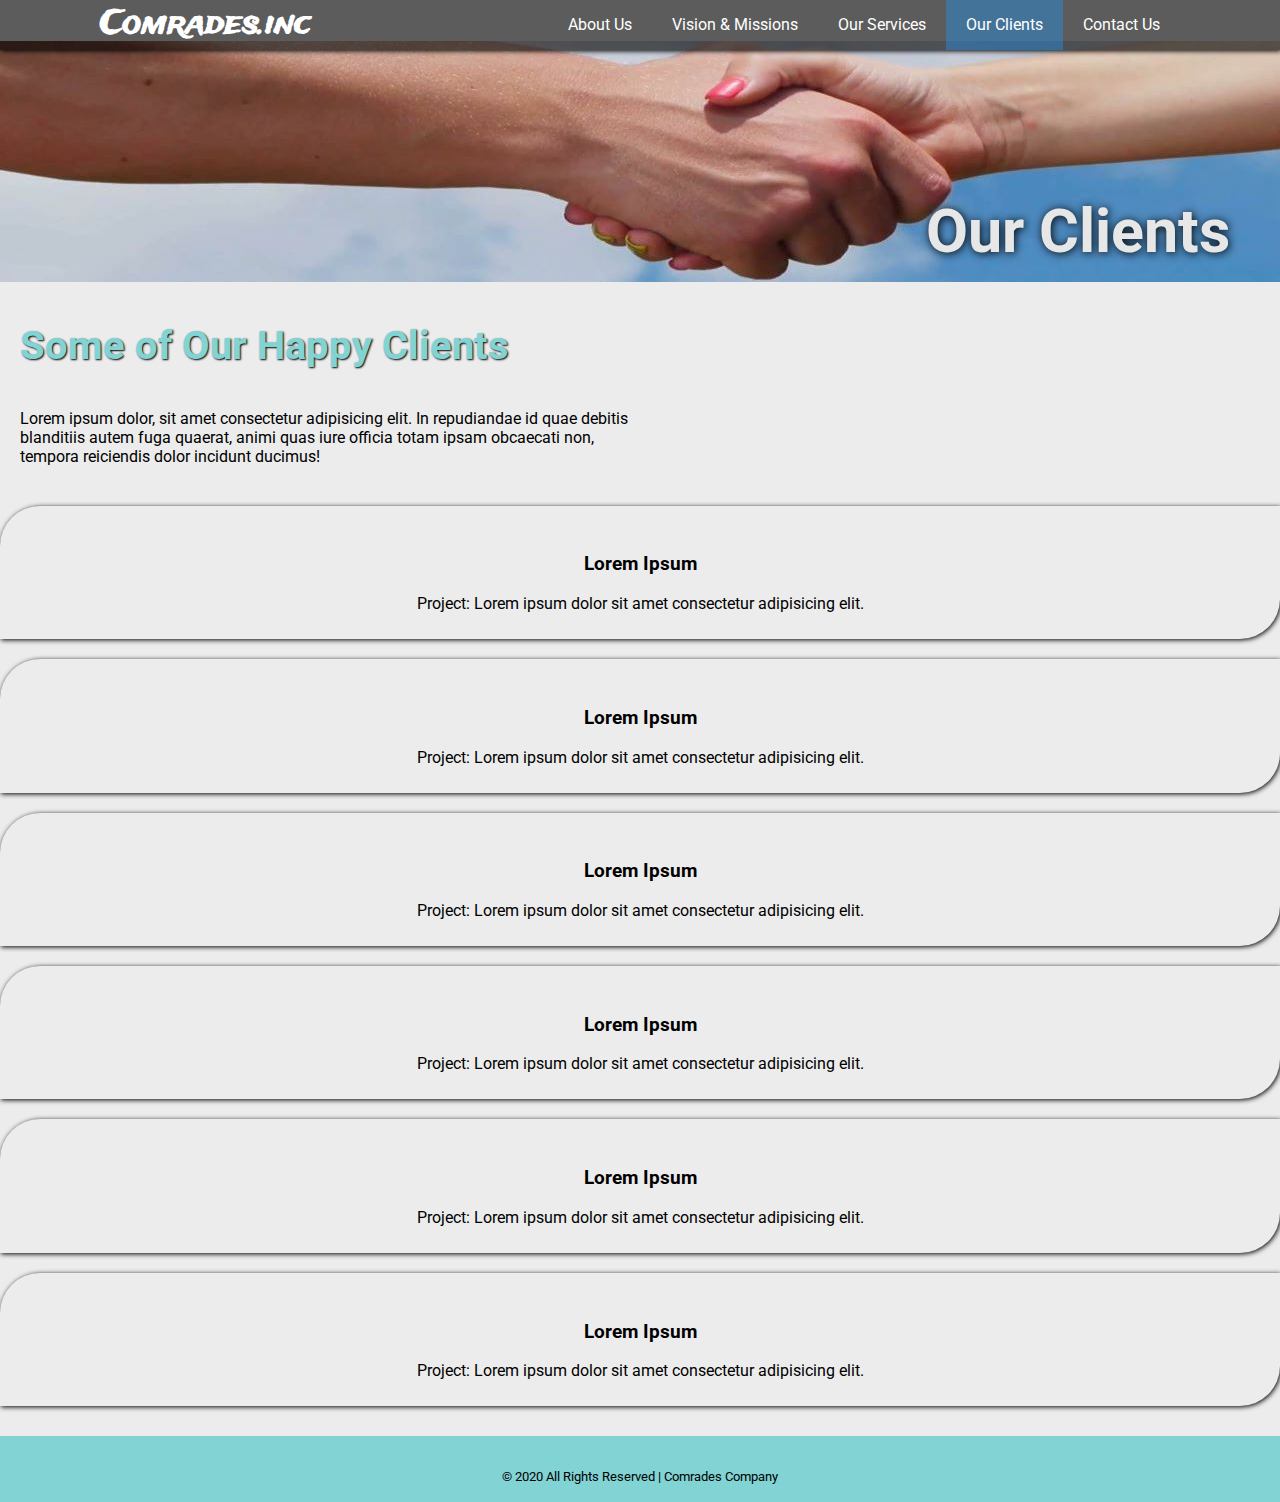
==== commit 17b20553: "mengganti position side navbar menjadi fixed, memperbaiki teks pada navbar" ====
--- a/client.html
+++ b/client.html
@@ -18,12 +18,15 @@
         <nav>
           <ul>
             <li><a href="about-us.html">About Us</a></li>
-            <li><a href="visi-misi.html">Vision & Mission</a></li>
-            <li><a href="services.html">Our Service</a></li>
+            <li><a href="visi-misi.html">Vision & Missions</a></li>
+            <li><a href="services.html">Our Services</a></li>
             <li><a href="client.html" class="active">Our Clients</a></li>
             <li><a href="contact.html">Contact Us</a></li>
           </ul>
         </nav>
+        <div class="menu-toggle">
+            <i class="fa fa-bars" aria-hidden="true"></i>
+        </div>
     </header>
 
     <div class="header-client">
--- a/css/style.css
+++ b/css/style.css
@@ -11,7 +11,7 @@
 	top: 0;
 	left: 0;
 	padding: 0 100px;
-	background: #262626;
+	background: #26262667;
 	width: 100%;
 	box-sizing: border-box;
 }
@@ -62,7 +62,7 @@
 header nav ul li ul {
 	position: absolute;
 	left: 0;
-	background: #333;
+	background: rgba(51, 51, 51, 0.63);
 	display: none;
 }
 
@@ -111,13 +111,14 @@
 	}
 
 	header nav {
-		position: absolute;
-		width: 100%;
-		height: calc(100vh - 50px);
-		background: #333;
-		top: 50px;
+		position: fixed;
+		width: 70%;
+        height: calc(147vh - 50px);
+		background: #333333f8;
+		top: 0px;
 		left: -100%;
-		transition: 0.5s;
+        transition: 0.5s;
+        z-index: 999;
 	}
 
 	header nav.active {
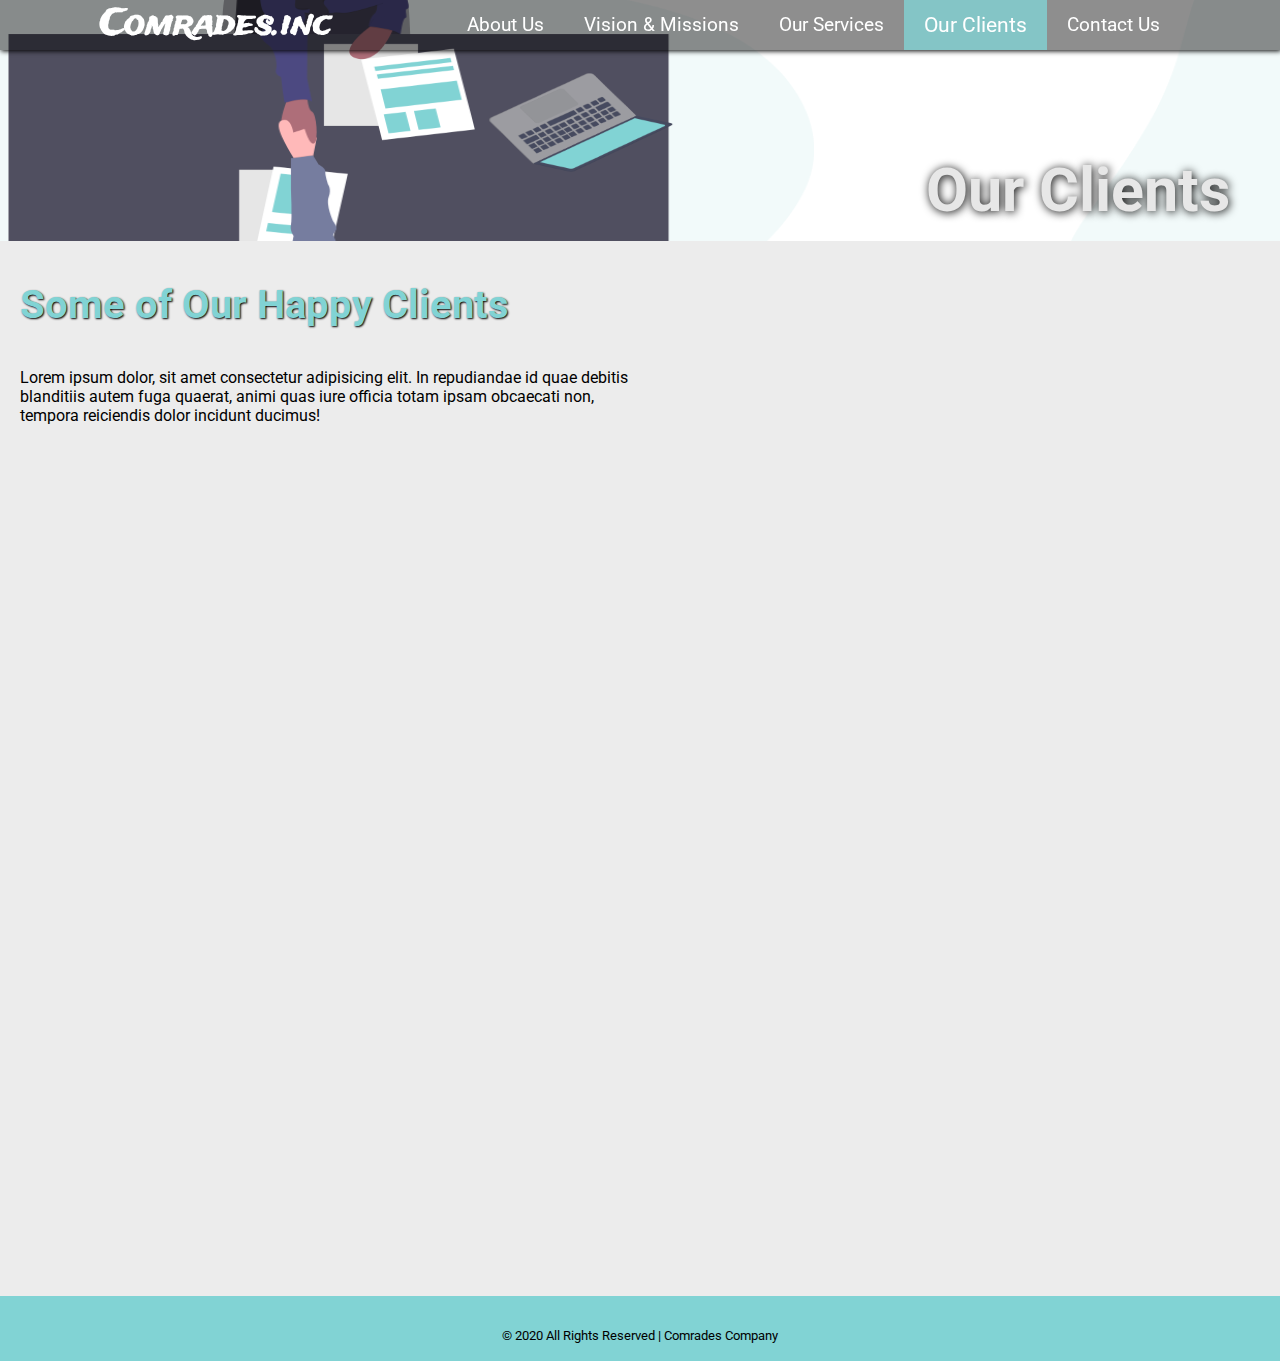
==== commit 7d14ecf2: "menambahkan efek parallax pada clients page" ====
--- a/client.html
+++ b/client.html
@@ -58,7 +58,7 @@
                     <p>Project: Lorem ipsum dolor sit amet consectetur adipisicing elit.</p>
                 </div>
             </div>
-            <div class="col-lg-4 col-md-6 col-sm-12 client-col">
+            <div class="col-lg-4 col-md-6 col-xs-12 client-col">
                 <div class="clients">
                     <img src="img/company.jpg" alt="">
                     <h3>Lorem Ipsum</h3>
@@ -87,8 +87,21 @@
     </footer>
 
     <script src="js/all.min.js"></script>
+    <script src="js/jquery-3.4.1.slim.min.js"></script>
     <script src="js/bootstrap.min.js"></script>
-    <script src="js/jquery-3.4.1.slim.min.js"></script>
     <script src="js/theme.js"></script>
+    <script type="text/javascript">
+        $(window).scroll(function () {
+            var winScroll = $(this).scrollTop();
+
+            if(winScroll > $('.client-box').offset().top - 250) {
+                $('.client-box .clients').each(function (i) {
+                    setTimeout(function () {
+                        $('.client-box .clients').eq(i).addClass('muncul');
+                    }, 300 * (i))
+                })
+            }
+        })
+    </script>
 </body>
 </html>--- a/css/main_style.css
+++ b/css/main_style.css
@@ -1,47 +1,67 @@
 /* General */
+html {
+    scroll-behavior: smooth;
+}
+
 body {
     font-family: 'Roboto' !important;
     background-color: #ececec !important;
+    max-width: 100% !important;
+    max-height: 100% !important;
 }
 
 /* Navbar */
 .navbar {
-    background-color:#0000009c;
-    position: absolute !important;
+    background-color:#00000071;
+    position: fixed !important;
     box-shadow: 1px 1px 5px #000000;
-}
+    z-index: 9999;
+}
+
+.navbar li a {
+    font-size: 1.2em;
+}
+
+.navbar li .active {
+    background-color: #81d3d4cb !important;
+    font-size: 1.3em;
+}
+
+.navbar li a:hover {
+    background-color: #81d3d4cb !important;
+    font-size: 1.3em !important;
+    transition: all 0.2s;
+}
+
 .logo {
     text-decoration: none;
-    font-size: 2em !important;
+    font-size: 2.2em !important;
     font-family: 'Trade Winds';
 }
 
 .logo:hover {
     text-decoration: none;
+    color: #81d3d4;
+}
+
+.logo:focus {
+    font-size: 2em !important;
 }
 
 header nav ul li a:hover, header nav ul li a.active {
 	color: #FFF;
-	background: #2195f369 !important;
+    background: #2195f369 !important;
+    text-decoration: none !important;
 }
 /* Homepage */
 .homepage-body {
-    background-image: url(../img/sky-c.jpg);
+    background-image: url(../img/undraw_Building_vpxo-c.png);
+    background-size: cover;
     margin-top: 0;
 }
 
-.background img {
-    max-width: 90%;
-    max-height: 90%;
-    position: absolute;
-    right: 10px;
-    top: 10%;
-    opacity: 100%;
-    z-index: -999;
-}
-
 .home-header {
-    margin-top: 140px;
+    margin-top: 120px;
     margin-left: 40px;
 }
 
@@ -52,47 +72,57 @@
 .home-header span {
     font-family: 'Trade Winds';
     font-size: 2.5em;
-    color: #ffffff;
+    color: #e7e7e7;
     text-shadow: 2px 2px 10px #000000;
 }
 
 .home-header h3 {
+    font-size: 2.5em;
     margin-left: 50px;
     margin-top: -5px;
     font-style: italic;
+    font-weight: bold;
+    color: #000000;
     text-shadow: 1px 1px 2px #000000;
 }
 
 .judul {
-    margin-top: 122px;
+    margin-top: 272px;
     margin-left: 50px;
-    margin-bottom: 70px;
+    margin-bottom: 90px;
 }
 
 .judul h1 {
     font-size: 4em;
     font-family: 'Oswald';
-    color: #81d3d4;
-    text-shadow: 1px 1px 5px #000000;
+    font-weight: bold;
+    color: #e7e7e7;
+    text-shadow: 3px 3px 8px #000000;
+}
+
+.home-footer {
+    margin-top: 300px;
+    position: relative;
+    padding-top: 5px;
+    padding-bottom: 5px;
 }
 
 .home-footer p {
     text-align: center;
-    margin-top: 10px;
+    margin-bottom: 0px;
     font-size: 0.8em;
 }
 
 /* About Us */
 .background-about {
     z-index: -99;
-    top: 220px;
+    top: 260px;
     left: 65%;
     position: absolute;
     max-width: 30%;
 }
 
-#about-h1,
-.header-visi h1 {
+#about-h1 {
     text-align: right;
     color: #e7e7e7;
     text-shadow: 1px 1px 10px #000000;
@@ -102,17 +132,22 @@
     font-size: 3.8em;
     font-weight: bold;
     margin-bottom: 30px;
+    margin-top: 0;
     padding-bottom: 15px;
-    background-image: url(../img/sky-c.jpg);
-    background-position-y: -170px;
+    background-image: url(../img/undraw_next_tasks_iubr-c.png);
+    background-attachment: fixed;
+    background-position-y: -70px;
+    background-position-x: -250px;
 }
 
 .header-about {
     box-shadow: 2px 2px 5px #000000;
     max-width: 60%;
     margin-left: 30px;
+    margin-top: 50px;
     border-radius: 20px;
     background: #81d3d415;
+    padding: 20px 5px;
 }
 
 .header-about h3 {
@@ -151,7 +186,7 @@
     border-radius: 20px 20px 0 0;
     background-color: #e7e7e7;
     box-shadow: 1px 1px 10px #000000;
-    padding: 20px
+    padding: 20px;
 }
 
 .partner-box h2 {
@@ -167,13 +202,27 @@
     margin-bottom: 10px;
 }
 
-.partner-box .partner-row .partners {
-    box-shadow: 1px 1px 5px #000000;
+.partner-box .partners {
+    box-shadow: 1px 1px 8px #000000;
     padding: 10px;
     border-radius: 40px 0 40px 0;
-}
-
-.partner-col {
+    background-color: #ffffff56;
+    transform: translateY(-50px);
+    transition: all 1s;
+    opacity: 0;
+}
+
+.partner-box .partners.muncul {
+    box-shadow: 1px 1px 8px #000000;
+    padding: 10px;
+    border-radius: 40px 0 40px 0;
+    background-color: #ffffff56;
+    float: left;
+    transform: translateY(0);
+    opacity: 1;
+}
+
+.partner-col .muncul {
     margin-bottom: 20px;
 }
 
@@ -201,8 +250,11 @@
     font-weight: bold;
     margin-bottom: 30px;
     padding-bottom: 15px;
-    background-image: url(../img/handshake-c.jpg);
+    background-image: url(../img/undraw_interview_rmcf-c.png);
+    background-attachment: fixed;
+    margin-top: 0;
     background-position-y: -170px;
+    background-position-x: -430px;
 }
 
 .header-client h3 {
@@ -230,7 +282,7 @@
     margin-bottom: 10px;
 }
 
-.client-box .client-col {
+.client-box .client-col .muncul {
     margin-bottom: 20px;
 }
 
@@ -238,6 +290,18 @@
     box-shadow: 1px 1px 5px #000000;
     border-radius: 40px 0 40px 0;
     padding: 10px;
+    opacity: 0;
+    transform: translateY(-50px);
+    transition: all 0.5s;
+}
+
+.client-box .clients.muncul {
+    box-shadow: 1px 1px 5px #000000;
+    border-radius: 40px 0 40px 0;
+    padding: 10px;
+    opacity: 1;
+    transform: translateY(0);
+    text-align: center;
 }
 
 /* Services */
@@ -252,8 +316,11 @@
     font-weight: bold;
     margin-bottom: 30px;
     padding-bottom: 15px;
-    background-image: url(../img/sky-c.jpg);
+    background-image: url(../img/undraw_progressive_app_m9ms-c.png);
+    background-attachment: fixed;
+    margin-top: 0;
     background-position-y: -170px;
+    background-position-x: -100px;
 }
 
 .service {
@@ -267,6 +334,20 @@
     box-shadow: 2px 2px 10px #000000;
     border-radius: 20px;
     padding: 20px 0;
+    opacity: 0;
+    transform: translateX(-50px);
+    transition: all 0.7s;
+}
+
+.service .row.muncul {
+    margin-bottom: 30px;
+    margin-right: 10px;
+    margin-left: 10px;
+    box-shadow: 2px 2px 10px #000000;
+    border-radius: 20px;
+    padding: 20px 0;
+    opacity: 1;
+    transform: translateX(0);
 }
 
 .service .image {
@@ -275,6 +356,24 @@
 }
 
 /* Visi & Misi */
+.header-visi h1 {
+    text-align: right;
+    color: #e7e7e7;
+    text-shadow: 1px 1px 10px #000000;
+    box-sizing: border-box;
+    padding-right: 50px;
+    padding-top: 155px;
+    font-size: 3.8em;
+    font-weight: bold;
+    margin-bottom: 30px;
+    padding-bottom: 15px;
+    background-image: url(../img/undraw_teaching_f1cm-c.png);
+    background-attachment: fixed;
+    margin-top: 0;
+    background-position-y: -90px;
+    background-position-x: -280px;
+}
+
 .body-visi {
     background-color: #ffffff !important;
 }
@@ -310,23 +409,14 @@
 
 .wrap-misi {
     text-align: left;
-    margin-bottom: 0;
-    padding: 30px 50px 50px 10px;
+    margin-bottom: 0px;
     background-color: #ececec;
+    padding-bottom: 10px;
 }
 
 .wrap-misi img {
-    position: absolute;
-    max-width: 48%;
-    max-height: 48%;
-    opacity: 40%;
-    bottom: -220px;
-    right: 100px;
-}
-
-.wrap-misi li {
-    margin-right: 500px;
-    margin-left: 50px;
+    max-width: 100%;
+    max-height: 100%;
 }
 
 /* Contact Us */
@@ -341,8 +431,11 @@
     font-weight: bold;
     margin-bottom: 30px;
     padding-bottom: 15px;
-    background-image: url(../img/sky-c.jpg);
-    background-position-y: -170px;
+    background-image: url(../img/undraw_contact_us_15o2-c.png);
+    background-attachment: fixed;
+    margin-top: 0;
+    background-position-y: -240px;
+    background-position-x: -200px;
 }
 
 .contact {
@@ -421,4 +514,219 @@
 
 .contact_us {
     padding-top: 60px;
+}
+
+/* Media Query */
+@media(max-width: 1083px) {
+    /* Homepage */
+    .homepage-body .background img {
+        opacity: 50%;
+        width: 60%;
+        height: 50%;
+    }
+
+    .background-about {
+        opacity: 0;
+    }
+
+    .header-about {
+        max-width: 100%;
+        margin-right: 10px;
+        margin-left: 10px;
+    }
+}
+
+@media (max-width: 885px) {
+    /* Visi-misi */
+    .wrap-visi {
+        max-width: 80%;
+        margin: 30px auto;
+        text-align: center;
+    }
+}
+
+@media (max-width: 670px) {
+    /* Homepage */
+    .homepage-body .home-header h2 {
+        font-size: 1.8em;
+    }
+
+    /* Client */
+    .header-client p {
+        max-width: 100%;
+        margin-left: 10px;
+        margin-right: 10px;
+    }
+}
+
+@media (max-width : 605px) {
+    /* Homepage */
+    .homepage-body .home-header h2 {
+        font-size: 1.5em;
+    }
+
+    .home-header h3 {
+        font-size: 1.3em;
+    }
+
+    .homepage-body .judul {
+        font-size: 0.8em;
+    }
+}
+
+@media (max-width: 991px) {
+    .service h3 {
+        text-align: center;
+    }
+}
+
+@media (max-width: 515px) {
+    /* Homepage */
+    .homepage-body .home-header h2 {
+        font-size: 1.3em;
+        margin-right: 10px;
+    }
+
+    .home-header h3 {
+        font-size: 1.1em;
+    }
+
+    .homepage-body .judul {
+        margin-left: 10px
+    }
+}
+
+@media (max-width: 499px) {
+    /* Homepage */
+    .navbar .logo {
+        font-size: 1.2em !important; 
+    }
+
+    .homepage-body .home-header h2 {
+        font-size: 1.1em;
+    }
+
+    .home-header h3 {
+        font-size: 1.3em;
+    }
+
+    .homepage-body .judul {
+        margin-top: 100px;
+        margin-bottom: 90px;
+        margin-left: 50px;
+    }
+
+    /* Visi Misi */
+    .header-visi h1 {
+        font-size: 3em;
+        text-align: center;
+        padding-left: 60px;
+        padding-right: 10px;
+    }
+
+    .wrap-visi {
+        padding: 2px;
+        text-align: center;
+    }
+
+    .wrap-visi li {
+        margin-right: 2px;
+        margin-left: -32px;
+        font-size: 1em;
+    }
+    
+    /* About US */
+    #about-h1 {
+        font-size: 3em;
+        padding-left: 20%;
+        padding-right: 5%;
+    }
+
+    /* Services */
+    .header-svc {
+        text-align: right;
+        font-size: 3em;
+        padding-right: 2%;
+
+    }
+
+    /* Client */
+    .header-client h3,
+    .header-client p {
+        text-align: center;
+        margin-left: auto;
+        margin-right: auto;
+    }
+    .header-client h1 {
+        font-size: 3em;
+        text-align: right;
+        padding-right: 2%;
+    }
+
+    /* Contact Us */
+    #header-contact {
+        font-size: 3em;
+        padding-right: 10px;
+        padding-left: 9%;
+    }
+
+    .contact_us {
+        margin-left: auto;
+        margin-right: auto;
+    }
+}
+
+@media (max-width: 400px) {
+    /* Homepage */
+    .homepage-body .home-header h2 {
+      margin-left: -25px;
+      font-size: 1em;
+      margin-bottom: 30px;
+    }
+
+    .home-header h3 {
+        margin-left: -20px;
+        margin-bottom: 130px;
+    }
+
+    .homepage-body .judul {
+        font-size: 0.6em;
+        margin-bottom: 100px;
+        margin-left: 20px;
+    }
+
+    /* About Us */
+    .header-about h3 {
+        text-align: center;
+        margin-left: auto;
+        margin-right: auto;
+    }
+
+    /* Contact Us */
+    .wrap-form {
+        padding-left: 2px;
+        margin-left: auto;
+        margin-right: auto;
+    }
+
+    .contact input {
+        width: 100%;
+    }
+}
+
+@media (max-width: 370px) {
+    /* Homepage */
+    .homepage-body .judul {
+        margin-bottom: 50px;
+    }
+}
+
+@media (max-width:325px) {
+    /* Client */
+    .header-client h1 {
+        font-size: 3em;
+        text-align: left;
+        padding-left: 50%;
+        padding-right: 5px;
+    }
 }--- a/css/style.css
+++ b/css/style.css
@@ -87,7 +87,7 @@
 
 header nav ul li a:hover, header nav ul li a.active {
 	color: #FFF;
-	background: #2196f3;
+	background: #81d3d4;
 }
 
 /* Toggle Button */
@@ -101,7 +101,7 @@
 }
 
 /* Media Queries */
-@media (max-width: 991px) {
+@media (max-width: 1020px) {
 	header {
 		padding: 0 20px;
 	}
@@ -136,7 +136,7 @@
 
 	header nav ul li.active ul {
 		position: relative;
-		background: #003e6f;
+		background: #81d3d4;
 	}
 
 	header nav ul li ul li {
